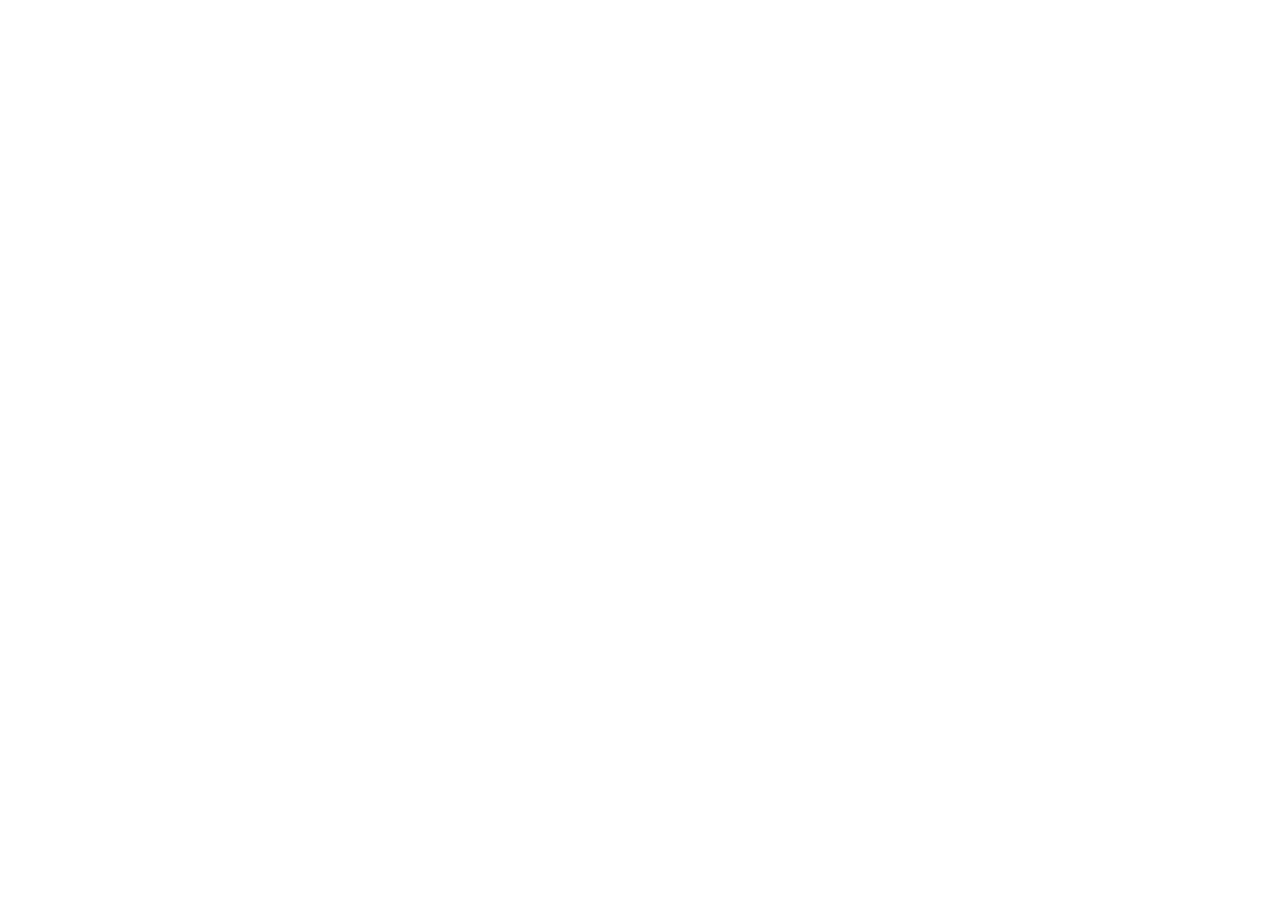
==== Kratoz/index.html @ 5f2b645f "Add files via upload" ====
<!doctype html>
<html lang="en">
  <head>
    <meta charset="UTF-8" />
    <link rel="icon" type="image/svg+xml" href="/vite.svg" />
    <meta name="viewport" content="width=device-width, initial-scale=1.0" />
    <link href="https://fonts.googleapis.com/css2?family=Inter:wght@300;400;500;600;700;800&display=swap" rel="stylesheet">
    <title>KraToz | Premium Developer Portfolio</title>
    <script type="module" crossorigin src="/assets/index-jHwD-XNS.js"></script>
    <link rel="stylesheet" crossorigin href="/assets/index-CP5De9ar.css">
  </head>
  <body class="bg-[#0a0a0a] text-white antialiased selection:bg-primary/30 selection:text-white">
    <div id="root"></div>
  </body>
</html>
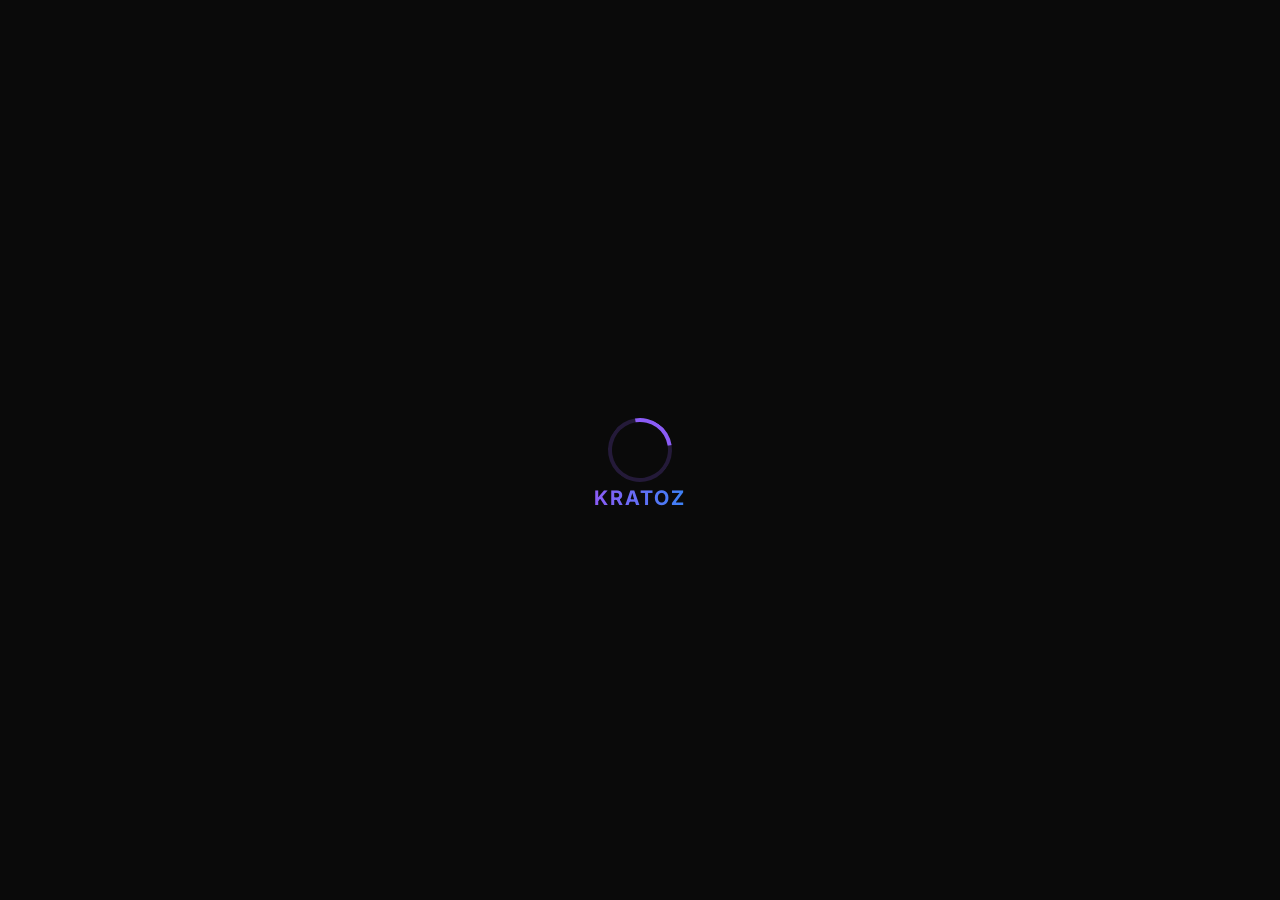
==== commit c8253c1c: "Add files via upload" ====
--- a/Kratoz/index.html
+++ b/Kratoz/index.html
@@ -6,8 +6,8 @@
     <meta name="viewport" content="width=device-width, initial-scale=1.0" />
     <link href="https://fonts.googleapis.com/css2?family=Inter:wght@300;400;500;600;700;800&display=swap" rel="stylesheet">
     <title>KraToz | Premium Developer Portfolio</title>
-    <script type="module" crossorigin src="/assets/index-jHwD-XNS.js"></script>
-    <link rel="stylesheet" crossorigin href="/assets/index-CP5De9ar.css">
+    <script type="module" crossorigin src="/Kratoz/assets/index-CMWYZMdW.js"></script>
+    <link rel="stylesheet" crossorigin href="/Kratoz/assets/index-CP5De9ar.css">
   </head>
   <body class="bg-[#0a0a0a] text-white antialiased selection:bg-primary/30 selection:text-white">
     <div id="root"></div>
--- a/Kratoz/assets/index-CP5De9ar.css
+++ b/Kratoz/assets/index-CP5De9ar.css
@@ -0,0 +1 @@
+*,:before,:after{--tw-border-spacing-x: 0;--tw-border-spacing-y: 0;--tw-translate-x: 0;--tw-translate-y: 0;--tw-rotate: 0;--tw-skew-x: 0;--tw-skew-y: 0;--tw-scale-x: 1;--tw-scale-y: 1;--tw-pan-x: ;--tw-pan-y: ;--tw-pinch-zoom: ;--tw-scroll-snap-strictness: proximity;--tw-gradient-from-position: ;--tw-gradient-via-position: ;--tw-gradient-to-position: ;--tw-ordinal: ;--tw-slashed-zero: ;--tw-numeric-figure: ;--tw-numeric-spacing: ;--tw-numeric-fraction: ;--tw-ring-inset: ;--tw-ring-offset-width: 0px;--tw-ring-offset-color: #fff;--tw-ring-color: rgb(59 130 246 / .5);--tw-ring-offset-shadow: 0 0 #0000;--tw-ring-shadow: 0 0 #0000;--tw-shadow: 0 0 #0000;--tw-shadow-colored: 0 0 #0000;--tw-blur: ;--tw-brightness: ;--tw-contrast: ;--tw-grayscale: ;--tw-hue-rotate: ;--tw-invert: ;--tw-saturate: ;--tw-sepia: ;--tw-drop-shadow: ;--tw-backdrop-blur: ;--tw-backdrop-brightness: ;--tw-backdrop-contrast: ;--tw-backdrop-grayscale: ;--tw-backdrop-hue-rotate: ;--tw-backdrop-invert: ;--tw-backdrop-opacity: ;--tw-backdrop-saturate: ;--tw-backdrop-sepia: ;--tw-contain-size: ;--tw-contain-layout: ;--tw-contain-paint: ;--tw-contain-style: }::backdrop{--tw-border-spacing-x: 0;--tw-border-spacing-y: 0;--tw-translate-x: 0;--tw-translate-y: 0;--tw-rotate: 0;--tw-skew-x: 0;--tw-skew-y: 0;--tw-scale-x: 1;--tw-scale-y: 1;--tw-pan-x: ;--tw-pan-y: ;--tw-pinch-zoom: ;--tw-scroll-snap-strictness: proximity;--tw-gradient-from-position: ;--tw-gradient-via-position: ;--tw-gradient-to-position: ;--tw-ordinal: ;--tw-slashed-zero: ;--tw-numeric-figure: ;--tw-numeric-spacing: ;--tw-numeric-fraction: ;--tw-ring-inset: ;--tw-ring-offset-width: 0px;--tw-ring-offset-color: #fff;--tw-ring-color: rgb(59 130 246 / .5);--tw-ring-offset-shadow: 0 0 #0000;--tw-ring-shadow: 0 0 #0000;--tw-shadow: 0 0 #0000;--tw-shadow-colored: 0 0 #0000;--tw-blur: ;--tw-brightness: ;--tw-contrast: ;--tw-grayscale: ;--tw-hue-rotate: ;--tw-invert: ;--tw-saturate: ;--tw-sepia: ;--tw-drop-shadow: ;--tw-backdrop-blur: ;--tw-backdrop-brightness: ;--tw-backdrop-contrast: ;--tw-backdrop-grayscale: ;--tw-backdrop-hue-rotate: ;--tw-backdrop-invert: ;--tw-backdrop-opacity: ;--tw-backdrop-saturate: ;--tw-backdrop-sepia: ;--tw-contain-size: ;--tw-contain-layout: ;--tw-contain-paint: ;--tw-contain-style: }*,:before,:after{box-sizing:border-box;border-width:0;border-style:solid;border-color:#e5e7eb}:before,:after{--tw-content: ""}html,:host{line-height:1.5;-webkit-text-size-adjust:100%;-moz-tab-size:4;-o-tab-size:4;tab-size:4;font-family:Inter,sans-serif;font-feature-settings:normal;font-variation-settings:normal;-webkit-tap-highlight-color:transparent}body{margin:0;line-height:inherit}hr{height:0;color:inherit;border-top-width:1px}abbr:where([title]){-webkit-text-decoration:underline dotted;text-decoration:underline dotted}h1,h2,h3,h4,h5,h6{font-size:inherit;font-weight:inherit}a{color:inherit;text-decoration:inherit}b,strong{font-weight:bolder}code,kbd,samp,pre{font-family:ui-monospace,SFMono-Regular,Menlo,Monaco,Consolas,Liberation Mono,Courier New,monospace;font-feature-settings:normal;font-variation-settings:normal;font-size:1em}small{font-size:80%}sub,sup{font-size:75%;line-height:0;position:relative;vertical-align:baseline}sub{bottom:-.25em}sup{top:-.5em}table{text-indent:0;border-color:inherit;border-collapse:collapse}button,input,optgroup,select,textarea{font-family:inherit;font-feature-settings:inherit;font-variation-settings:inherit;font-size:100%;font-weight:inherit;line-height:inherit;letter-spacing:inherit;color:inherit;margin:0;padding:0}button,select{text-transform:none}button,input:where([type=button]),input:where([type=reset]),input:where([type=submit]){-webkit-appearance:button;background-color:transparent;background-image:none}:-moz-focusring{outline:auto}:-moz-ui-invalid{box-shadow:none}progress{vertical-align:baseline}::-webkit-inner-spin-button,::-webkit-outer-spin-button{height:auto}[type=search]{-webkit-appearance:textfield;outline-offset:-2px}::-webkit-search-decoration{-webkit-appearance:none}::-webkit-file-upload-button{-webkit-appearance:button;font:inherit}summary{display:list-item}blockquote,dl,dd,h1,h2,h3,h4,h5,h6,hr,figure,p,pre{margin:0}fieldset{margin:0;padding:0}legend{padding:0}ol,ul,menu{list-style:none;margin:0;padding:0}dialog{padding:0}textarea{resize:vertical}input::-moz-placeholder,textarea::-moz-placeholder{opacity:1;color:#9ca3af}input::placeholder,textarea::placeholder{opacity:1;color:#9ca3af}button,[role=button]{cursor:pointer}:disabled{cursor:default}img,svg,video,canvas,audio,iframe,embed,object{display:block;vertical-align:middle}img,video{max-width:100%;height:auto}[hidden]:where(:not([hidden=until-found])){display:none}.pointer-events-none{pointer-events:none}.fixed{position:fixed}.absolute{position:absolute}.relative{position:relative}.inset-0{top:0;right:0;bottom:0;left:0}.inset-2{top:.5rem;right:.5rem;bottom:.5rem;left:.5rem}.-bottom-1{bottom:-.25rem}.-bottom-10{bottom:-2.5rem}.-left-12{left:-3rem}.-left-6{left:-1.5rem}.-right-6{right:-1.5rem}.-top-12{top:-3rem}.-top-6{top:-1.5rem}.bottom-24{bottom:6rem}.bottom-8{bottom:2rem}.bottom-\[-20\%\]{bottom:-20%}.left-0{left:0}.left-1\/2{left:50%}.left-\[-10\%\]{left:-10%}.left-\[20\%\]{left:20%}.right-0{right:0}.right-10{right:2.5rem}.right-4{right:1rem}.right-6{right:1.5rem}.right-8{right:2rem}.right-\[-10\%\]{right:-10%}.top-0{top:0}.top-1\/2{top:50%}.top-4{top:1rem}.top-6{top:1.5rem}.top-\[-10\%\]{top:-10%}.top-\[20\%\]{top:20%}.top-full{top:100%}.-z-10{z-index:-10}.z-10{z-index:10}.z-20{z-index:20}.z-40{z-index:40}.z-50{z-index:50}.order-1{order:1}.order-2{order:2}.mx-auto{margin-left:auto;margin-right:auto}.-mr-10{margin-right:-2.5rem}.-mt-10{margin-top:-2.5rem}.mb-10{margin-bottom:2.5rem}.mb-12{margin-bottom:3rem}.mb-16{margin-bottom:4rem}.mb-2{margin-bottom:.5rem}.mb-3{margin-bottom:.75rem}.mb-4{margin-bottom:1rem}.mb-6{margin-bottom:1.5rem}.mb-8{margin-bottom:2rem}.mt-12{margin-top:3rem}.mt-24{margin-top:6rem}.mt-4{margin-top:1rem}.line-clamp-2{overflow:hidden;display:-webkit-box;-webkit-box-orient:vertical;-webkit-line-clamp:2}.block{display:block}.inline-block{display:inline-block}.flex{display:flex}.inline-flex{display:inline-flex}.grid{display:grid}.hidden{display:none}.h-0\.5{height:.125rem}.h-1{height:.25rem}.h-10{height:2.5rem}.h-12{height:3rem}.h-14{height:3.5rem}.h-16{height:4rem}.h-2{height:.5rem}.h-20{height:5rem}.h-3{height:.75rem}.h-32{height:8rem}.h-40{height:10rem}.h-64{height:16rem}.h-72{height:18rem}.h-\[40\%\]{height:40%}.h-\[50\%\]{height:50%}.h-full{height:100%}.h-px{height:1px}.min-h-screen{min-height:100vh}.w-0{width:0px}.w-1\/2{width:50%}.w-10{width:2.5rem}.w-12{width:3rem}.w-14{width:3.5rem}.w-16{width:4rem}.w-2{width:.5rem}.w-20{width:5rem}.w-24{width:6rem}.w-3{width:.75rem}.w-3\/5{width:60%}.w-32{width:8rem}.w-4\/5{width:80%}.w-40{width:10rem}.w-72{width:18rem}.w-\[40\%\]{width:40%}.w-\[50\%\]{width:50%}.w-full{width:100%}.max-w-2xl{max-width:42rem}.max-w-7xl{max-width:80rem}.max-w-xl{max-width:36rem}.max-w-xs{max-width:20rem}.flex-1{flex:1 1 0%}.grow{flex-grow:1}.origin-top{transform-origin:top}.-translate-x-1\/2{--tw-translate-x: -50%;transform:translate(var(--tw-translate-x),var(--tw-translate-y)) rotate(var(--tw-rotate)) skew(var(--tw-skew-x)) skewY(var(--tw-skew-y)) scaleX(var(--tw-scale-x)) scaleY(var(--tw-scale-y))}.translate-y-0{--tw-translate-y: 0px;transform:translate(var(--tw-translate-x),var(--tw-translate-y)) rotate(var(--tw-rotate)) skew(var(--tw-skew-x)) skewY(var(--tw-skew-y)) scaleX(var(--tw-scale-x)) scaleY(var(--tw-scale-y))}.translate-y-10{--tw-translate-y: 2.5rem;transform:translate(var(--tw-translate-x),var(--tw-translate-y)) rotate(var(--tw-rotate)) skew(var(--tw-skew-x)) skewY(var(--tw-skew-y)) scaleX(var(--tw-scale-x)) scaleY(var(--tw-scale-y))}.translate-y-2{--tw-translate-y: .5rem;transform:translate(var(--tw-translate-x),var(--tw-translate-y)) rotate(var(--tw-rotate)) skew(var(--tw-skew-x)) skewY(var(--tw-skew-y)) scaleX(var(--tw-scale-x)) scaleY(var(--tw-scale-y))}.rotate-12{--tw-rotate: 12deg;transform:translate(var(--tw-translate-x),var(--tw-translate-y)) rotate(var(--tw-rotate)) skew(var(--tw-skew-x)) skewY(var(--tw-skew-y)) scaleX(var(--tw-scale-x)) scaleY(var(--tw-scale-y))}.rotate-\[-45deg\]{--tw-rotate: -45deg;transform:translate(var(--tw-translate-x),var(--tw-translate-y)) rotate(var(--tw-rotate)) skew(var(--tw-skew-x)) skewY(var(--tw-skew-y)) scaleX(var(--tw-scale-x)) scaleY(var(--tw-scale-y))}.scale-y-0{--tw-scale-y: 0;transform:translate(var(--tw-translate-x),var(--tw-translate-y)) rotate(var(--tw-rotate)) skew(var(--tw-skew-x)) skewY(var(--tw-skew-y)) scaleX(var(--tw-scale-x)) scaleY(var(--tw-scale-y))}.scale-y-100{--tw-scale-y: 1;transform:translate(var(--tw-translate-x),var(--tw-translate-y)) rotate(var(--tw-rotate)) skew(var(--tw-skew-x)) skewY(var(--tw-skew-y)) scaleX(var(--tw-scale-x)) scaleY(var(--tw-scale-y))}@keyframes blob{0%{transform:translate(0) scale(1)}33%{transform:translate(30px,-50px) scale(1.1)}66%{transform:translate(-20px,20px) scale(.9)}to{transform:translate(0) scale(1)}}.animate-blob{animation:blob 7s infinite}@keyframes pulse{50%{opacity:.5}}.animate-pulse{animation:pulse 2s cubic-bezier(.4,0,.6,1) infinite}@keyframes spin{to{transform:rotate(360deg)}}.animate-spin{animation:spin 1s linear infinite}.cursor-pointer{cursor:pointer}.select-none{-webkit-user-select:none;-moz-user-select:none;user-select:none}.resize-none{resize:none}.grid-cols-1{grid-template-columns:repeat(1,minmax(0,1fr))}.flex-col{flex-direction:column}.flex-wrap{flex-wrap:wrap}.items-end{align-items:flex-end}.items-center{align-items:center}.justify-center{justify-content:center}.justify-between{justify-content:space-between}.gap-1{gap:.25rem}.gap-1\.5{gap:.375rem}.gap-10{gap:2.5rem}.gap-12{gap:3rem}.gap-2{gap:.5rem}.gap-3{gap:.75rem}.gap-4{gap:1rem}.gap-6{gap:1.5rem}.gap-8{gap:2rem}.space-y-3>:not([hidden])~:not([hidden]){--tw-space-y-reverse: 0;margin-top:calc(.75rem * calc(1 - var(--tw-space-y-reverse)));margin-bottom:calc(.75rem * var(--tw-space-y-reverse))}.space-y-6>:not([hidden])~:not([hidden]){--tw-space-y-reverse: 0;margin-top:calc(1.5rem * calc(1 - var(--tw-space-y-reverse)));margin-bottom:calc(1.5rem * var(--tw-space-y-reverse))}.overflow-hidden{overflow:hidden}.whitespace-nowrap{white-space:nowrap}.rounded{border-radius:.25rem}.rounded-2xl{border-radius:1rem}.rounded-full{border-radius:9999px}.rounded-xl{border-radius:.75rem}.border{border-width:1px}.border-2{border-width:2px}.border-4{border-width:4px}.border-b{border-bottom-width:1px}.border-b-2{border-bottom-width:2px}.border-l-4{border-left-width:4px}.border-t{border-top-width:1px}.border-primary\/20{border-color:#8b5cf633}.border-primary\/30{border-color:#8b5cf64d}.border-primary\/50{border-color:#8b5cf680}.border-red-500\/20{border-color:#ef444433}.border-white\/10{border-color:#ffffff1a}.border-white\/20{border-color:#fff3}.border-white\/5{border-color:#ffffff0d}.border-l-primary{--tw-border-opacity: 1;border-left-color:rgb(139 92 246 / var(--tw-border-opacity, 1))}.border-t-primary{--tw-border-opacity: 1;border-top-color:rgb(139 92 246 / var(--tw-border-opacity, 1))}.bg-\[\#0a0a0a\]{--tw-bg-opacity: 1;background-color:rgb(10 10 10 / var(--tw-bg-opacity, 1))}.bg-\[\#0a0a0a\]\/80{background-color:#0a0a0acc}.bg-\[\#0f0f13\]{--tw-bg-opacity: 1;background-color:rgb(15 15 19 / var(--tw-bg-opacity, 1))}.bg-\[\#25D366\]{--tw-bg-opacity: 1;background-color:rgb(37 211 102 / var(--tw-bg-opacity, 1))}.bg-accent{--tw-bg-opacity: 1;background-color:rgb(192 132 252 / var(--tw-bg-opacity, 1))}.bg-accent\/20{background-color:#c084fc33}.bg-accent\/40{background-color:#c084fc66}.bg-background{--tw-bg-opacity: 1;background-color:rgb(10 10 10 / var(--tw-bg-opacity, 1))}.bg-black\/50{background-color:#00000080}.bg-blue-500\/20{background-color:#3b82f633}.bg-green-500{--tw-bg-opacity: 1;background-color:rgb(34 197 94 / var(--tw-bg-opacity, 1))}.bg-primary{--tw-bg-opacity: 1;background-color:rgb(139 92 246 / var(--tw-bg-opacity, 1))}.bg-primary\/10{background-color:#8b5cf61a}.bg-primary\/20{background-color:#8b5cf633}.bg-primary\/40{background-color:#8b5cf666}.bg-red-500{--tw-bg-opacity: 1;background-color:rgb(239 68 68 / var(--tw-bg-opacity, 1))}.bg-red-500\/10{background-color:#ef44441a}.bg-secondary{--tw-bg-opacity: 1;background-color:rgb(59 130 246 / var(--tw-bg-opacity, 1))}.bg-secondary\/20{background-color:#3b82f633}.bg-secondary\/40{background-color:#3b82f666}.bg-transparent{background-color:transparent}.bg-white{--tw-bg-opacity: 1;background-color:rgb(255 255 255 / var(--tw-bg-opacity, 1))}.bg-white\/10{background-color:#ffffff1a}.bg-white\/20{background-color:#fff3}.bg-white\/5{background-color:#ffffff0d}.bg-yellow-500{--tw-bg-opacity: 1;background-color:rgb(234 179 8 / var(--tw-bg-opacity, 1))}.bg-gradient-to-br{background-image:linear-gradient(to bottom right,var(--tw-gradient-stops))}.bg-gradient-to-r{background-image:linear-gradient(to right,var(--tw-gradient-stops))}.bg-gradient-to-tr{background-image:linear-gradient(to top right,var(--tw-gradient-stops))}.from-black\/80{--tw-gradient-from: rgb(0 0 0 / .8) var(--tw-gradient-from-position);--tw-gradient-to: rgb(0 0 0 / 0) var(--tw-gradient-to-position);--tw-gradient-stops: var(--tw-gradient-from), var(--tw-gradient-to)}.from-primary{--tw-gradient-from: #8b5cf6 var(--tw-gradient-from-position);--tw-gradient-to: rgb(139 92 246 / 0) var(--tw-gradient-to-position);--tw-gradient-stops: var(--tw-gradient-from), var(--tw-gradient-to)}.from-primary\/10{--tw-gradient-from: rgb(139 92 246 / .1) var(--tw-gradient-from-position);--tw-gradient-to: rgb(139 92 246 / 0) var(--tw-gradient-to-position);--tw-gradient-stops: var(--tw-gradient-from), var(--tw-gradient-to)}.from-primary\/20{--tw-gradient-from: rgb(139 92 246 / .2) var(--tw-gradient-from-position);--tw-gradient-to: rgb(139 92 246 / 0) var(--tw-gradient-to-position);--tw-gradient-stops: var(--tw-gradient-from), var(--tw-gradient-to)}.from-transparent{--tw-gradient-from: transparent var(--tw-gradient-from-position);--tw-gradient-to: rgb(0 0 0 / 0) var(--tw-gradient-to-position);--tw-gradient-stops: var(--tw-gradient-from), var(--tw-gradient-to)}.via-primary\/50{--tw-gradient-to: rgb(139 92 246 / 0) var(--tw-gradient-to-position);--tw-gradient-stops: var(--tw-gradient-from), rgb(139 92 246 / .5) var(--tw-gradient-via-position), var(--tw-gradient-to)}.via-secondary\/20{--tw-gradient-to: rgb(59 130 246 / 0) var(--tw-gradient-to-position);--tw-gradient-stops: var(--tw-gradient-from), rgb(59 130 246 / .2) var(--tw-gradient-via-position), var(--tw-gradient-to)}.via-transparent{--tw-gradient-to: rgb(0 0 0 / 0) var(--tw-gradient-to-position);--tw-gradient-stops: var(--tw-gradient-from), transparent var(--tw-gradient-via-position), var(--tw-gradient-to)}.to-background{--tw-gradient-to: #0a0a0a var(--tw-gradient-to-position)}.to-secondary{--tw-gradient-to: #3b82f6 var(--tw-gradient-to-position)}.to-secondary\/10{--tw-gradient-to: rgb(59 130 246 / .1) var(--tw-gradient-to-position)}.to-secondary\/20{--tw-gradient-to: rgb(59 130 246 / .2) var(--tw-gradient-to-position)}.to-transparent{--tw-gradient-to: transparent var(--tw-gradient-to-position)}.fill-red-500{fill:#ef4444}.object-contain{-o-object-fit:contain;object-fit:contain}.object-cover{-o-object-fit:cover;object-fit:cover}.p-1{padding:.25rem}.p-16{padding:4rem}.p-3{padding:.75rem}.p-4{padding:1rem}.p-6{padding:1.5rem}.p-8{padding:2rem}.px-3{padding-left:.75rem;padding-right:.75rem}.px-4{padding-left:1rem;padding-right:1rem}.px-5{padding-left:1.25rem;padding-right:1.25rem}.px-6{padding-left:1.5rem;padding-right:1.5rem}.px-8{padding-left:2rem;padding-right:2rem}.py-1{padding-top:.25rem;padding-bottom:.25rem}.py-1\.5{padding-top:.375rem;padding-bottom:.375rem}.py-2{padding-top:.5rem;padding-bottom:.5rem}.py-20{padding-top:5rem;padding-bottom:5rem}.py-24{padding-top:6rem;padding-bottom:6rem}.py-3{padding-top:.75rem;padding-bottom:.75rem}.py-4{padding-top:1rem;padding-bottom:1rem}.py-6{padding-top:1.5rem;padding-bottom:1.5rem}.pb-1{padding-bottom:.25rem}.pb-2{padding-bottom:.5rem}.pb-8{padding-bottom:2rem}.pt-16{padding-top:4rem}.pt-20{padding-top:5rem}.pt-8{padding-top:2rem}.text-center{text-align:center}.text-2xl{font-size:1.5rem;line-height:2rem}.text-3xl{font-size:1.875rem;line-height:2.25rem}.text-5xl{font-size:3rem;line-height:1}.text-6xl{font-size:3.75rem;line-height:1}.text-lg{font-size:1.125rem;line-height:1.75rem}.text-sm{font-size:.875rem;line-height:1.25rem}.text-xl{font-size:1.25rem;line-height:1.75rem}.text-xs{font-size:.75rem;line-height:1rem}.font-black{font-weight:900}.font-bold{font-weight:700}.font-medium{font-weight:500}.font-semibold{font-weight:600}.uppercase{text-transform:uppercase}.italic{font-style:italic}.leading-relaxed{line-height:1.625}.leading-tight{line-height:1.25}.tracking-tighter{letter-spacing:-.05em}.tracking-widest{letter-spacing:.1em}.text-\[\#128C7E\]{--tw-text-opacity: 1;color:rgb(18 140 126 / var(--tw-text-opacity, 1))}.text-accent{--tw-text-opacity: 1;color:rgb(192 132 252 / var(--tw-text-opacity, 1))}.text-blue-400{--tw-text-opacity: 1;color:rgb(96 165 250 / var(--tw-text-opacity, 1))}.text-gray-200{--tw-text-opacity: 1;color:rgb(229 231 235 / var(--tw-text-opacity, 1))}.text-gray-300{--tw-text-opacity: 1;color:rgb(209 213 219 / var(--tw-text-opacity, 1))}.text-gray-400{--tw-text-opacity: 1;color:rgb(156 163 175 / var(--tw-text-opacity, 1))}.text-gray-500{--tw-text-opacity: 1;color:rgb(107 114 128 / var(--tw-text-opacity, 1))}.text-green-500{--tw-text-opacity: 1;color:rgb(34 197 94 / var(--tw-text-opacity, 1))}.text-primary{--tw-text-opacity: 1;color:rgb(139 92 246 / var(--tw-text-opacity, 1))}.text-red-400{--tw-text-opacity: 1;color:rgb(248 113 113 / var(--tw-text-opacity, 1))}.text-red-500{--tw-text-opacity: 1;color:rgb(239 68 68 / var(--tw-text-opacity, 1))}.text-secondary{--tw-text-opacity: 1;color:rgb(59 130 246 / var(--tw-text-opacity, 1))}.text-white{--tw-text-opacity: 1;color:rgb(255 255 255 / var(--tw-text-opacity, 1))}.text-white\/5{color:#ffffff0d}.text-yellow-400{--tw-text-opacity: 1;color:rgb(250 204 21 / var(--tw-text-opacity, 1))}.antialiased{-webkit-font-smoothing:antialiased;-moz-osx-font-smoothing:grayscale}.opacity-0{opacity:0}.opacity-100{opacity:1}.opacity-40{opacity:.4}.opacity-50{opacity:.5}.mix-blend-screen{mix-blend-mode:screen}.mix-blend-overlay{mix-blend-mode:overlay}.shadow-2xl{--tw-shadow: 0 25px 50px -12px rgb(0 0 0 / .25);--tw-shadow-colored: 0 25px 50px -12px var(--tw-shadow-color);box-shadow:var(--tw-ring-offset-shadow, 0 0 #0000),var(--tw-ring-shadow, 0 0 #0000),var(--tw-shadow)}.shadow-\[0_0_15px_rgba\(139\,92\,246\,0\.5\)\]{--tw-shadow: 0 0 15px rgba(139,92,246,.5);--tw-shadow-colored: 0 0 15px var(--tw-shadow-color);box-shadow:var(--tw-ring-offset-shadow, 0 0 #0000),var(--tw-ring-shadow, 0 0 #0000),var(--tw-shadow)}.shadow-\[0_0_20px_rgba\(139\,92\,246\,0\.3\)\]{--tw-shadow: 0 0 20px rgba(139,92,246,.3);--tw-shadow-colored: 0 0 20px var(--tw-shadow-color);box-shadow:var(--tw-ring-offset-shadow, 0 0 #0000),var(--tw-ring-shadow, 0 0 #0000),var(--tw-shadow)}.shadow-\[0_0_20px_rgba\(37\,211\,102\,0\.4\)\]{--tw-shadow: 0 0 20px rgba(37,211,102,.4);--tw-shadow-colored: 0 0 20px var(--tw-shadow-color);box-shadow:var(--tw-ring-offset-shadow, 0 0 #0000),var(--tw-ring-shadow, 0 0 #0000),var(--tw-shadow)}.shadow-lg{--tw-shadow: 0 10px 15px -3px rgb(0 0 0 / .1), 0 4px 6px -4px rgb(0 0 0 / .1);--tw-shadow-colored: 0 10px 15px -3px var(--tw-shadow-color), 0 4px 6px -4px var(--tw-shadow-color);box-shadow:var(--tw-ring-offset-shadow, 0 0 #0000),var(--tw-ring-shadow, 0 0 #0000),var(--tw-shadow)}.shadow-xl{--tw-shadow: 0 20px 25px -5px rgb(0 0 0 / .1), 0 8px 10px -6px rgb(0 0 0 / .1);--tw-shadow-colored: 0 20px 25px -5px var(--tw-shadow-color), 0 8px 10px -6px var(--tw-shadow-color);box-shadow:var(--tw-ring-offset-shadow, 0 0 #0000),var(--tw-ring-shadow, 0 0 #0000),var(--tw-shadow)}.shadow-black\/20{--tw-shadow-color: rgb(0 0 0 / .2);--tw-shadow: var(--tw-shadow-colored)}.shadow-primary\/20{--tw-shadow-color: rgb(139 92 246 / .2);--tw-shadow: var(--tw-shadow-colored)}.blur-2xl{--tw-blur: blur(40px);filter:var(--tw-blur) var(--tw-brightness) var(--tw-contrast) var(--tw-grayscale) var(--tw-hue-rotate) var(--tw-invert) var(--tw-saturate) var(--tw-sepia) var(--tw-drop-shadow)}.blur-3xl{--tw-blur: blur(64px);filter:var(--tw-blur) var(--tw-brightness) var(--tw-contrast) var(--tw-grayscale) var(--tw-hue-rotate) var(--tw-invert) var(--tw-saturate) var(--tw-sepia) var(--tw-drop-shadow)}.blur-\[120px\]{--tw-blur: blur(120px);filter:var(--tw-blur) var(--tw-brightness) var(--tw-contrast) var(--tw-grayscale) var(--tw-hue-rotate) var(--tw-invert) var(--tw-saturate) var(--tw-sepia) var(--tw-drop-shadow)}.drop-shadow-md{--tw-drop-shadow: drop-shadow(0 4px 3px rgb(0 0 0 / .07)) drop-shadow(0 2px 2px rgb(0 0 0 / .06));filter:var(--tw-blur) var(--tw-brightness) var(--tw-contrast) var(--tw-grayscale) var(--tw-hue-rotate) var(--tw-invert) var(--tw-saturate) var(--tw-sepia) var(--tw-drop-shadow)}.filter{filter:var(--tw-blur) var(--tw-brightness) var(--tw-contrast) var(--tw-grayscale) var(--tw-hue-rotate) var(--tw-invert) var(--tw-saturate) var(--tw-sepia) var(--tw-drop-shadow)}.backdrop-blur-md{--tw-backdrop-blur: blur(12px);-webkit-backdrop-filter:var(--tw-backdrop-blur) var(--tw-backdrop-brightness) var(--tw-backdrop-contrast) var(--tw-backdrop-grayscale) var(--tw-backdrop-hue-rotate) var(--tw-backdrop-invert) var(--tw-backdrop-opacity) var(--tw-backdrop-saturate) var(--tw-backdrop-sepia);backdrop-filter:var(--tw-backdrop-blur) var(--tw-backdrop-brightness) var(--tw-backdrop-contrast) var(--tw-backdrop-grayscale) var(--tw-backdrop-hue-rotate) var(--tw-backdrop-invert) var(--tw-backdrop-opacity) var(--tw-backdrop-saturate) var(--tw-backdrop-sepia)}.transition{transition-property:color,background-color,border-color,text-decoration-color,fill,stroke,opacity,box-shadow,transform,filter,backdrop-filter;transition-timing-function:cubic-bezier(.4,0,.2,1);transition-duration:.15s}.transition-all{transition-property:all;transition-timing-function:cubic-bezier(.4,0,.2,1);transition-duration:.15s}.transition-colors{transition-property:color,background-color,border-color,text-decoration-color,fill,stroke;transition-timing-function:cubic-bezier(.4,0,.2,1);transition-duration:.15s}.transition-opacity{transition-property:opacity;transition-timing-function:cubic-bezier(.4,0,.2,1);transition-duration:.15s}.transition-transform{transition-property:transform;transition-timing-function:cubic-bezier(.4,0,.2,1);transition-duration:.15s}.duration-300{transition-duration:.3s}.duration-500{transition-duration:.5s}.duration-700{transition-duration:.7s}.ease-in-out{transition-timing-function:cubic-bezier(.4,0,.2,1)}.glass{border-width:1px;border-color:#ffffff14;background-color:#ffffff08;--tw-backdrop-blur: blur(24px);-webkit-backdrop-filter:var(--tw-backdrop-blur) var(--tw-backdrop-brightness) var(--tw-backdrop-contrast) var(--tw-backdrop-grayscale) var(--tw-backdrop-hue-rotate) var(--tw-backdrop-invert) var(--tw-backdrop-opacity) var(--tw-backdrop-saturate) var(--tw-backdrop-sepia);backdrop-filter:var(--tw-backdrop-blur) var(--tw-backdrop-brightness) var(--tw-backdrop-contrast) var(--tw-backdrop-grayscale) var(--tw-backdrop-hue-rotate) var(--tw-backdrop-invert) var(--tw-backdrop-opacity) var(--tw-backdrop-saturate) var(--tw-backdrop-sepia)}html{scroll-behavior:smooth}body{overflow-x:hidden}::-webkit-scrollbar{width:8px}::-webkit-scrollbar-track{background:#0a0a0a}::-webkit-scrollbar-thumb{background:#333;border-radius:4px}::-webkit-scrollbar-thumb:hover{background:#555}.text-gradient{background-image:linear-gradient(to right,var(--tw-gradient-stops));--tw-gradient-from: #8b5cf6 var(--tw-gradient-from-position);--tw-gradient-to: rgb(139 92 246 / 0) var(--tw-gradient-to-position);--tw-gradient-stops: var(--tw-gradient-from), var(--tw-gradient-to);--tw-gradient-to: #3b82f6 var(--tw-gradient-to-position);-webkit-background-clip:text;background-clip:text;color:transparent}.selection\:bg-primary\/30 *::-moz-selection{background-color:#8b5cf64d}.selection\:bg-primary\/30 *::selection{background-color:#8b5cf64d}.selection\:text-white *::-moz-selection{--tw-text-opacity: 1;color:rgb(255 255 255 / var(--tw-text-opacity, 1))}.selection\:text-white *::selection{--tw-text-opacity: 1;color:rgb(255 255 255 / var(--tw-text-opacity, 1))}.selection\:bg-primary\/30::-moz-selection{background-color:#8b5cf64d}.selection\:bg-primary\/30::selection{background-color:#8b5cf64d}.selection\:text-white::-moz-selection{--tw-text-opacity: 1;color:rgb(255 255 255 / var(--tw-text-opacity, 1))}.selection\:text-white::selection{--tw-text-opacity: 1;color:rgb(255 255 255 / var(--tw-text-opacity, 1))}.before\:mr-3:before{content:var(--tw-content);margin-right:.75rem}.before\:h-1\.5:before{content:var(--tw-content);height:.375rem}.before\:w-1\.5:before{content:var(--tw-content);width:.375rem}.before\:rounded-full:before{content:var(--tw-content);border-radius:9999px}.before\:bg-primary:before{content:var(--tw-content);--tw-bg-opacity: 1;background-color:rgb(139 92 246 / var(--tw-bg-opacity, 1))}.before\:content-\[\'\'\]:before{--tw-content: "";content:var(--tw-content)}.hover\:-translate-y-1:hover{--tw-translate-y: -.25rem;transform:translate(var(--tw-translate-x),var(--tw-translate-y)) rotate(var(--tw-rotate)) skew(var(--tw-skew-x)) skewY(var(--tw-skew-y)) scaleX(var(--tw-scale-x)) scaleY(var(--tw-scale-y))}.hover\:-translate-y-2:hover{--tw-translate-y: -.5rem;transform:translate(var(--tw-translate-x),var(--tw-translate-y)) rotate(var(--tw-rotate)) skew(var(--tw-skew-x)) skewY(var(--tw-skew-y)) scaleX(var(--tw-scale-x)) scaleY(var(--tw-scale-y))}.hover\:rotate-0:hover{--tw-rotate: 0deg;transform:translate(var(--tw-translate-x),var(--tw-translate-y)) rotate(var(--tw-rotate)) skew(var(--tw-skew-x)) skewY(var(--tw-skew-y)) scaleX(var(--tw-scale-x)) scaleY(var(--tw-scale-y))}.hover\:scale-105:hover{--tw-scale-x: 1.05;--tw-scale-y: 1.05;transform:translate(var(--tw-translate-x),var(--tw-translate-y)) rotate(var(--tw-rotate)) skew(var(--tw-skew-x)) skewY(var(--tw-skew-y)) scaleX(var(--tw-scale-x)) scaleY(var(--tw-scale-y))}.hover\:scale-110:hover{--tw-scale-x: 1.1;--tw-scale-y: 1.1;transform:translate(var(--tw-translate-x),var(--tw-translate-y)) rotate(var(--tw-rotate)) skew(var(--tw-skew-x)) skewY(var(--tw-skew-y)) scaleX(var(--tw-scale-x)) scaleY(var(--tw-scale-y))}.hover\:border-primary\/30:hover{border-color:#8b5cf64d}.hover\:border-primary\/50:hover{border-color:#8b5cf680}.hover\:bg-\[\#128C7E\]:hover{--tw-bg-opacity: 1;background-color:rgb(18 140 126 / var(--tw-bg-opacity, 1))}.hover\:bg-primary\/80:hover{background-color:#8b5cf6cc}.hover\:bg-secondary\/80:hover{background-color:#3b82f6cc}.hover\:bg-white\/10:hover{background-color:#ffffff1a}.hover\:bg-white\/20:hover{background-color:#fff3}.hover\:from-primary\/80:hover{--tw-gradient-from: rgb(139 92 246 / .8) var(--tw-gradient-from-position);--tw-gradient-to: rgb(139 92 246 / 0) var(--tw-gradient-to-position);--tw-gradient-stops: var(--tw-gradient-from), var(--tw-gradient-to)}.hover\:to-secondary\/80:hover{--tw-gradient-to: rgb(59 130 246 / .8) var(--tw-gradient-to-position)}.hover\:text-primary:hover{--tw-text-opacity: 1;color:rgb(139 92 246 / var(--tw-text-opacity, 1))}.hover\:text-white:hover{--tw-text-opacity: 1;color:rgb(255 255 255 / var(--tw-text-opacity, 1))}.focus\:border-primary:focus{--tw-border-opacity: 1;border-color:rgb(139 92 246 / var(--tw-border-opacity, 1))}.focus\:outline-none:focus{outline:2px solid transparent;outline-offset:2px}.focus\:ring-1:focus{--tw-ring-offset-shadow: var(--tw-ring-inset) 0 0 0 var(--tw-ring-offset-width) var(--tw-ring-offset-color);--tw-ring-shadow: var(--tw-ring-inset) 0 0 0 calc(1px + var(--tw-ring-offset-width)) var(--tw-ring-color);box-shadow:var(--tw-ring-offset-shadow),var(--tw-ring-shadow),var(--tw-shadow, 0 0 #0000)}.focus\:ring-primary:focus{--tw-ring-opacity: 1;--tw-ring-color: rgb(139 92 246 / var(--tw-ring-opacity, 1))}.active\:scale-95:active{--tw-scale-x: .95;--tw-scale-y: .95;transform:translate(var(--tw-translate-x),var(--tw-translate-y)) rotate(var(--tw-rotate)) skew(var(--tw-skew-x)) skewY(var(--tw-skew-y)) scaleX(var(--tw-scale-x)) scaleY(var(--tw-scale-y))}.active\:scale-\[0\.98\]:active{--tw-scale-x: .98;--tw-scale-y: .98;transform:translate(var(--tw-translate-x),var(--tw-translate-y)) rotate(var(--tw-rotate)) skew(var(--tw-skew-x)) skewY(var(--tw-skew-y)) scaleX(var(--tw-scale-x)) scaleY(var(--tw-scale-y))}.group:hover .group-hover\:w-full{width:100%}.group:hover .group-hover\:-translate-y-1{--tw-translate-y: -.25rem;transform:translate(var(--tw-translate-x),var(--tw-translate-y)) rotate(var(--tw-rotate)) skew(var(--tw-skew-x)) skewY(var(--tw-skew-y)) scaleX(var(--tw-scale-x)) scaleY(var(--tw-scale-y))}.group:hover .group-hover\:translate-x-1{--tw-translate-x: .25rem;transform:translate(var(--tw-translate-x),var(--tw-translate-y)) rotate(var(--tw-rotate)) skew(var(--tw-skew-x)) skewY(var(--tw-skew-y)) scaleX(var(--tw-scale-x)) scaleY(var(--tw-scale-y))}.group:hover .group-hover\:translate-y-0{--tw-translate-y: 0px;transform:translate(var(--tw-translate-x),var(--tw-translate-y)) rotate(var(--tw-rotate)) skew(var(--tw-skew-x)) skewY(var(--tw-skew-y)) scaleX(var(--tw-scale-x)) scaleY(var(--tw-scale-y))}.group:hover .group-hover\:scale-110{--tw-scale-x: 1.1;--tw-scale-y: 1.1;transform:translate(var(--tw-translate-x),var(--tw-translate-y)) rotate(var(--tw-rotate)) skew(var(--tw-skew-x)) skewY(var(--tw-skew-y)) scaleX(var(--tw-scale-x)) scaleY(var(--tw-scale-y))}.group:hover .group-hover\:border-primary\/20{border-color:#8b5cf633}.group:hover .group-hover\:border-primary\/50{border-color:#8b5cf680}.group:hover .group-hover\:bg-accent{--tw-bg-opacity: 1;background-color:rgb(192 132 252 / var(--tw-bg-opacity, 1))}.group:hover .group-hover\:bg-green-500{--tw-bg-opacity: 1;background-color:rgb(34 197 94 / var(--tw-bg-opacity, 1))}.group:hover .group-hover\:bg-primary{--tw-bg-opacity: 1;background-color:rgb(139 92 246 / var(--tw-bg-opacity, 1))}.group:hover .group-hover\:bg-primary\/10{background-color:#8b5cf61a}.group:hover .group-hover\:bg-primary\/30{background-color:#8b5cf64d}.group:hover .group-hover\:text-green-500{--tw-text-opacity: 1;color:rgb(34 197 94 / var(--tw-text-opacity, 1))}.group:hover .group-hover\:text-primary{--tw-text-opacity: 1;color:rgb(139 92 246 / var(--tw-text-opacity, 1))}.group:hover .group-hover\:text-white{--tw-text-opacity: 1;color:rgb(255 255 255 / var(--tw-text-opacity, 1))}.group:hover .group-hover\:opacity-0{opacity:0}.group:hover .group-hover\:opacity-100{opacity:1}.group:hover .group-hover\:drop-shadow-\[0_0_8px_rgba\(255\,255\,255\,0\.4\)\]{--tw-drop-shadow: drop-shadow(0 0 8px rgba(255,255,255,.4));filter:var(--tw-blur) var(--tw-brightness) var(--tw-contrast) var(--tw-grayscale) var(--tw-hue-rotate) var(--tw-invert) var(--tw-saturate) var(--tw-sepia) var(--tw-drop-shadow)}@media (min-width: 768px){.md\:block{display:block}.md\:flex{display:flex}.md\:hidden{display:none}.md\:h-96{height:24rem}.md\:w-96{width:24rem}.md\:grid-cols-3{grid-template-columns:repeat(3,minmax(0,1fr))}.md\:flex-row{flex-direction:row}.md\:px-12{padding-left:3rem;padding-right:3rem}.md\:text-left{text-align:left}.md\:text-4xl{font-size:2.25rem;line-height:2.5rem}.md\:text-5xl{font-size:3rem;line-height:1}.md\:text-7xl{font-size:4.5rem;line-height:1}}@media (min-width: 1024px){.lg\:order-1{order:1}.lg\:order-2{order:2}.lg\:grid-cols-2{grid-template-columns:repeat(2,minmax(0,1fr))}.lg\:grid-cols-4{grid-template-columns:repeat(4,minmax(0,1fr))}.lg\:items-start{align-items:flex-start}.lg\:justify-start{justify-content:flex-start}.lg\:justify-end{justify-content:flex-end}.lg\:gap-24{gap:6rem}.lg\:text-left{text-align:left}}
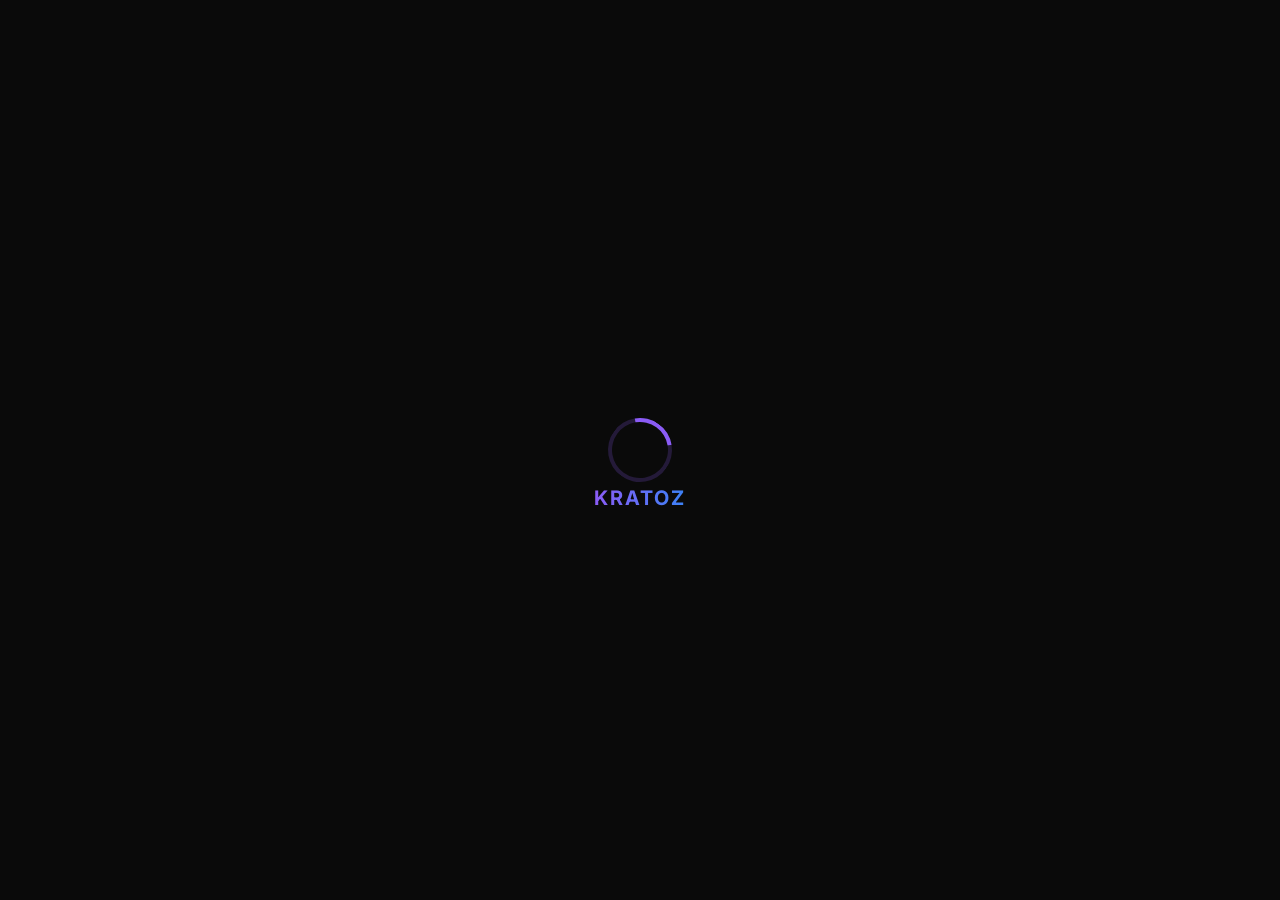
==== commit 906acc77: "Add files via upload" ====
--- a/Kratoz/index.html
+++ b/Kratoz/index.html
@@ -6,7 +6,7 @@
     <meta name="viewport" content="width=device-width, initial-scale=1.0" />
     <link href="https://fonts.googleapis.com/css2?family=Inter:wght@300;400;500;600;700;800&display=swap" rel="stylesheet">
     <title>KraToz | Premium Developer Portfolio</title>
-    <script type="module" crossorigin src="/Kratoz/assets/index-CMWYZMdW.js"></script>
+    <script type="module" crossorigin src="/Kratoz/assets/index-B0_9Il0v.js"></script>
     <link rel="stylesheet" crossorigin href="/Kratoz/assets/index-CP5De9ar.css">
   </head>
   <body class="bg-[#0a0a0a] text-white antialiased selection:bg-primary/30 selection:text-white">
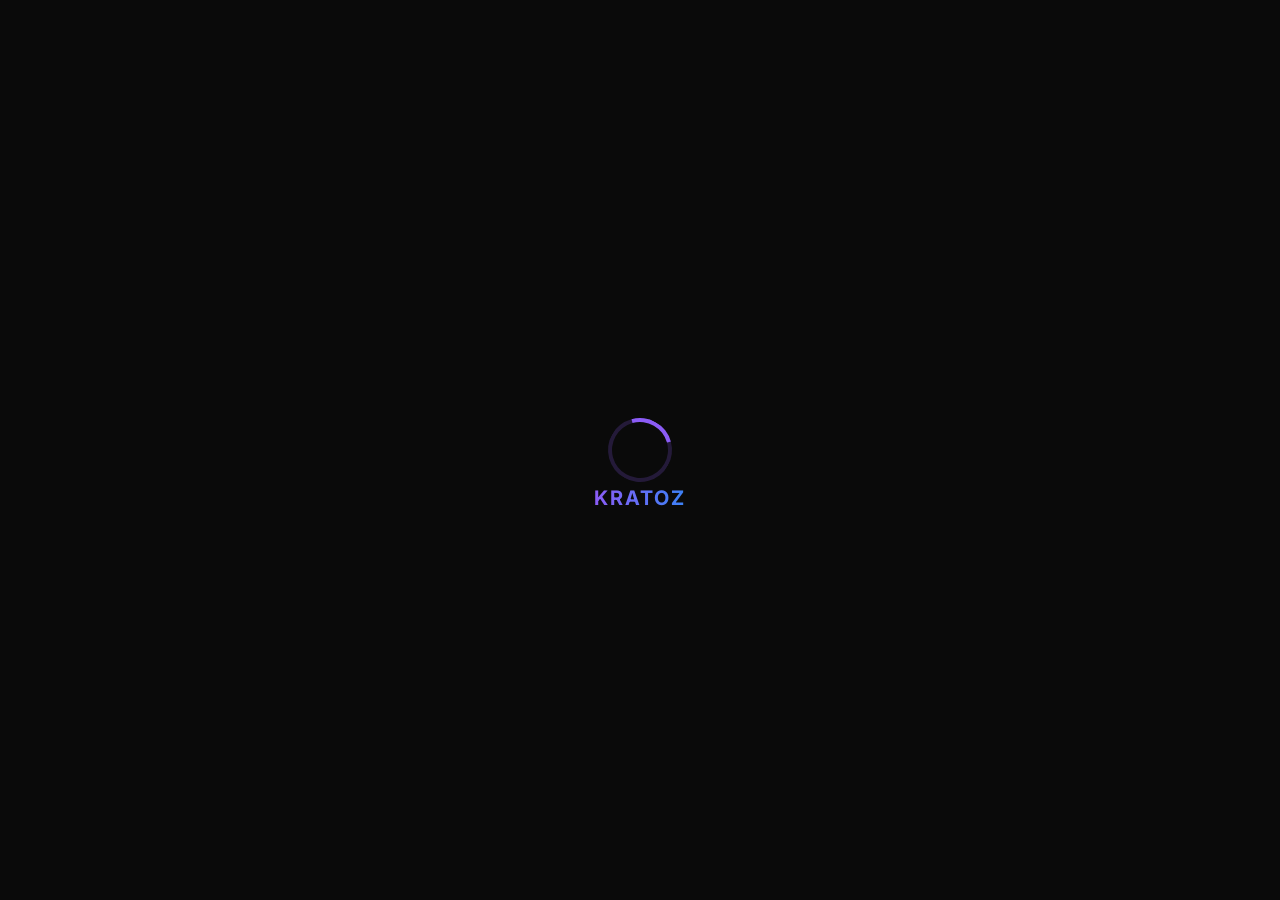
==== commit bfde8557: "Add files via upload" ====
--- a/Kratoz/index.html
+++ b/Kratoz/index.html
@@ -6,8 +6,8 @@
     <meta name="viewport" content="width=device-width, initial-scale=1.0" />
     <link href="https://fonts.googleapis.com/css2?family=Inter:wght@300;400;500;600;700;800&display=swap" rel="stylesheet">
     <title>KraToz | Premium Developer Portfolio</title>
-    <script type="module" crossorigin src="/Kratoz/assets/index-B0_9Il0v.js"></script>
-    <link rel="stylesheet" crossorigin href="/Kratoz/assets/index-CP5De9ar.css">
+    <script type="module" crossorigin src="/Kratoz/assets/index-CGXEGaky.js"></script>
+    <link rel="stylesheet" crossorigin href="/Kratoz/assets/index-_Dkb1Kj8.css">
   </head>
   <body class="bg-[#0a0a0a] text-white antialiased selection:bg-primary/30 selection:text-white">
     <div id="root"></div>
--- a/Kratoz/assets/index-_Dkb1Kj8.css
+++ b/Kratoz/assets/index-_Dkb1Kj8.css
@@ -0,0 +1 @@
+img{padding:10px}*,:before,:after{--tw-border-spacing-x: 0;--tw-border-spacing-y: 0;--tw-translate-x: 0;--tw-translate-y: 0;--tw-rotate: 0;--tw-skew-x: 0;--tw-skew-y: 0;--tw-scale-x: 1;--tw-scale-y: 1;--tw-pan-x: ;--tw-pan-y: ;--tw-pinch-zoom: ;--tw-scroll-snap-strictness: proximity;--tw-gradient-from-position: ;--tw-gradient-via-position: ;--tw-gradient-to-position: ;--tw-ordinal: ;--tw-slashed-zero: ;--tw-numeric-figure: ;--tw-numeric-spacing: ;--tw-numeric-fraction: ;--tw-ring-inset: ;--tw-ring-offset-width: 0px;--tw-ring-offset-color: #fff;--tw-ring-color: rgb(59 130 246 / .5);--tw-ring-offset-shadow: 0 0 #0000;--tw-ring-shadow: 0 0 #0000;--tw-shadow: 0 0 #0000;--tw-shadow-colored: 0 0 #0000;--tw-blur: ;--tw-brightness: ;--tw-contrast: ;--tw-grayscale: ;--tw-hue-rotate: ;--tw-invert: ;--tw-saturate: ;--tw-sepia: ;--tw-drop-shadow: ;--tw-backdrop-blur: ;--tw-backdrop-brightness: ;--tw-backdrop-contrast: ;--tw-backdrop-grayscale: ;--tw-backdrop-hue-rotate: ;--tw-backdrop-invert: ;--tw-backdrop-opacity: ;--tw-backdrop-saturate: ;--tw-backdrop-sepia: ;--tw-contain-size: ;--tw-contain-layout: ;--tw-contain-paint: ;--tw-contain-style: }::backdrop{--tw-border-spacing-x: 0;--tw-border-spacing-y: 0;--tw-translate-x: 0;--tw-translate-y: 0;--tw-rotate: 0;--tw-skew-x: 0;--tw-skew-y: 0;--tw-scale-x: 1;--tw-scale-y: 1;--tw-pan-x: ;--tw-pan-y: ;--tw-pinch-zoom: ;--tw-scroll-snap-strictness: proximity;--tw-gradient-from-position: ;--tw-gradient-via-position: ;--tw-gradient-to-position: ;--tw-ordinal: ;--tw-slashed-zero: ;--tw-numeric-figure: ;--tw-numeric-spacing: ;--tw-numeric-fraction: ;--tw-ring-inset: ;--tw-ring-offset-width: 0px;--tw-ring-offset-color: #fff;--tw-ring-color: rgb(59 130 246 / .5);--tw-ring-offset-shadow: 0 0 #0000;--tw-ring-shadow: 0 0 #0000;--tw-shadow: 0 0 #0000;--tw-shadow-colored: 0 0 #0000;--tw-blur: ;--tw-brightness: ;--tw-contrast: ;--tw-grayscale: ;--tw-hue-rotate: ;--tw-invert: ;--tw-saturate: ;--tw-sepia: ;--tw-drop-shadow: ;--tw-backdrop-blur: ;--tw-backdrop-brightness: ;--tw-backdrop-contrast: ;--tw-backdrop-grayscale: ;--tw-backdrop-hue-rotate: ;--tw-backdrop-invert: ;--tw-backdrop-opacity: ;--tw-backdrop-saturate: ;--tw-backdrop-sepia: ;--tw-contain-size: ;--tw-contain-layout: ;--tw-contain-paint: ;--tw-contain-style: }*,:before,:after{box-sizing:border-box;border-width:0;border-style:solid;border-color:#e5e7eb}:before,:after{--tw-content: ""}html,:host{line-height:1.5;-webkit-text-size-adjust:100%;-moz-tab-size:4;-o-tab-size:4;tab-size:4;font-family:Inter,sans-serif;font-feature-settings:normal;font-variation-settings:normal;-webkit-tap-highlight-color:transparent}body{margin:0;line-height:inherit}hr{height:0;color:inherit;border-top-width:1px}abbr:where([title]){-webkit-text-decoration:underline dotted;text-decoration:underline dotted}h1,h2,h3,h4,h5,h6{font-size:inherit;font-weight:inherit}a{color:inherit;text-decoration:inherit}b,strong{font-weight:bolder}code,kbd,samp,pre{font-family:ui-monospace,SFMono-Regular,Menlo,Monaco,Consolas,Liberation Mono,Courier New,monospace;font-feature-settings:normal;font-variation-settings:normal;font-size:1em}small{font-size:80%}sub,sup{font-size:75%;line-height:0;position:relative;vertical-align:baseline}sub{bottom:-.25em}sup{top:-.5em}table{text-indent:0;border-color:inherit;border-collapse:collapse}button,input,optgroup,select,textarea{font-family:inherit;font-feature-settings:inherit;font-variation-settings:inherit;font-size:100%;font-weight:inherit;line-height:inherit;letter-spacing:inherit;color:inherit;margin:0;padding:0}button,select{text-transform:none}button,input:where([type=button]),input:where([type=reset]),input:where([type=submit]){-webkit-appearance:button;background-color:transparent;background-image:none}:-moz-focusring{outline:auto}:-moz-ui-invalid{box-shadow:none}progress{vertical-align:baseline}::-webkit-inner-spin-button,::-webkit-outer-spin-button{height:auto}[type=search]{-webkit-appearance:textfield;outline-offset:-2px}::-webkit-search-decoration{-webkit-appearance:none}::-webkit-file-upload-button{-webkit-appearance:button;font:inherit}summary{display:list-item}blockquote,dl,dd,h1,h2,h3,h4,h5,h6,hr,figure,p,pre{margin:0}fieldset{margin:0;padding:0}legend{padding:0}ol,ul,menu{list-style:none;margin:0;padding:0}dialog{padding:0}textarea{resize:vertical}input::-moz-placeholder,textarea::-moz-placeholder{opacity:1;color:#9ca3af}input::placeholder,textarea::placeholder{opacity:1;color:#9ca3af}button,[role=button]{cursor:pointer}:disabled{cursor:default}img,svg,video,canvas,audio,iframe,embed,object{display:block;vertical-align:middle}img,video{max-width:100%;height:auto}[hidden]:where(:not([hidden=until-found])){display:none}.pointer-events-none{pointer-events:none}.fixed{position:fixed}.absolute{position:absolute}.relative{position:relative}.inset-0{top:0;right:0;bottom:0;left:0}.inset-2{top:.5rem;right:.5rem;bottom:.5rem;left:.5rem}.-bottom-1{bottom:-.25rem}.-bottom-10{bottom:-2.5rem}.-left-12{left:-3rem}.-left-6{left:-1.5rem}.-right-6{right:-1.5rem}.-top-12{top:-3rem}.-top-6{top:-1.5rem}.bottom-24{bottom:6rem}.bottom-8{bottom:2rem}.bottom-\[-20\%\]{bottom:-20%}.left-0{left:0}.left-1\/2{left:50%}.left-\[-10\%\]{left:-10%}.left-\[20\%\]{left:20%}.right-0{right:0}.right-10{right:2.5rem}.right-4{right:1rem}.right-6{right:1.5rem}.right-8{right:2rem}.right-\[-10\%\]{right:-10%}.top-0{top:0}.top-1\/2{top:50%}.top-4{top:1rem}.top-6{top:1.5rem}.top-\[-10\%\]{top:-10%}.top-\[20\%\]{top:20%}.top-full{top:100%}.-z-10{z-index:-10}.z-10{z-index:10}.z-20{z-index:20}.z-40{z-index:40}.z-50{z-index:50}.order-1{order:1}.order-2{order:2}.mx-auto{margin-left:auto;margin-right:auto}.-mr-10{margin-right:-2.5rem}.-mt-10{margin-top:-2.5rem}.mb-10{margin-bottom:2.5rem}.mb-12{margin-bottom:3rem}.mb-16{margin-bottom:4rem}.mb-2{margin-bottom:.5rem}.mb-3{margin-bottom:.75rem}.mb-4{margin-bottom:1rem}.mb-6{margin-bottom:1.5rem}.mb-8{margin-bottom:2rem}.mt-12{margin-top:3rem}.mt-24{margin-top:6rem}.mt-4{margin-top:1rem}.line-clamp-2{overflow:hidden;display:-webkit-box;-webkit-box-orient:vertical;-webkit-line-clamp:2}.block{display:block}.inline-block{display:inline-block}.flex{display:flex}.inline-flex{display:inline-flex}.grid{display:grid}.hidden{display:none}.h-0\.5{height:.125rem}.h-1{height:.25rem}.h-10{height:2.5rem}.h-12{height:3rem}.h-14{height:3.5rem}.h-16{height:4rem}.h-2{height:.5rem}.h-20{height:5rem}.h-3{height:.75rem}.h-32{height:8rem}.h-40{height:10rem}.h-64{height:16rem}.h-72{height:18rem}.h-\[40\%\]{height:40%}.h-\[50\%\]{height:50%}.h-full{height:100%}.h-px{height:1px}.min-h-screen{min-height:100vh}.w-0{width:0px}.w-1\/2{width:50%}.w-10{width:2.5rem}.w-12{width:3rem}.w-14{width:3.5rem}.w-16{width:4rem}.w-2{width:.5rem}.w-20{width:5rem}.w-24{width:6rem}.w-3{width:.75rem}.w-3\/5{width:60%}.w-32{width:8rem}.w-4\/5{width:80%}.w-40{width:10rem}.w-72{width:18rem}.w-\[40\%\]{width:40%}.w-\[50\%\]{width:50%}.w-full{width:100%}.max-w-2xl{max-width:42rem}.max-w-7xl{max-width:80rem}.max-w-xl{max-width:36rem}.max-w-xs{max-width:20rem}.flex-1{flex:1 1 0%}.grow{flex-grow:1}.origin-top{transform-origin:top}.-translate-x-1\/2{--tw-translate-x: -50%;transform:translate(var(--tw-translate-x),var(--tw-translate-y)) rotate(var(--tw-rotate)) skew(var(--tw-skew-x)) skewY(var(--tw-skew-y)) scaleX(var(--tw-scale-x)) scaleY(var(--tw-scale-y))}.translate-y-0{--tw-translate-y: 0px;transform:translate(var(--tw-translate-x),var(--tw-translate-y)) rotate(var(--tw-rotate)) skew(var(--tw-skew-x)) skewY(var(--tw-skew-y)) scaleX(var(--tw-scale-x)) scaleY(var(--tw-scale-y))}.translate-y-10{--tw-translate-y: 2.5rem;transform:translate(var(--tw-translate-x),var(--tw-translate-y)) rotate(var(--tw-rotate)) skew(var(--tw-skew-x)) skewY(var(--tw-skew-y)) scaleX(var(--tw-scale-x)) scaleY(var(--tw-scale-y))}.translate-y-2{--tw-translate-y: .5rem;transform:translate(var(--tw-translate-x),var(--tw-translate-y)) rotate(var(--tw-rotate)) skew(var(--tw-skew-x)) skewY(var(--tw-skew-y)) scaleX(var(--tw-scale-x)) scaleY(var(--tw-scale-y))}.rotate-12{--tw-rotate: 12deg;transform:translate(var(--tw-translate-x),var(--tw-translate-y)) rotate(var(--tw-rotate)) skew(var(--tw-skew-x)) skewY(var(--tw-skew-y)) scaleX(var(--tw-scale-x)) scaleY(var(--tw-scale-y))}.rotate-\[-45deg\]{--tw-rotate: -45deg;transform:translate(var(--tw-translate-x),var(--tw-translate-y)) rotate(var(--tw-rotate)) skew(var(--tw-skew-x)) skewY(var(--tw-skew-y)) scaleX(var(--tw-scale-x)) scaleY(var(--tw-scale-y))}.scale-y-0{--tw-scale-y: 0;transform:translate(var(--tw-translate-x),var(--tw-translate-y)) rotate(var(--tw-rotate)) skew(var(--tw-skew-x)) skewY(var(--tw-skew-y)) scaleX(var(--tw-scale-x)) scaleY(var(--tw-scale-y))}.scale-y-100{--tw-scale-y: 1;transform:translate(var(--tw-translate-x),var(--tw-translate-y)) rotate(var(--tw-rotate)) skew(var(--tw-skew-x)) skewY(var(--tw-skew-y)) scaleX(var(--tw-scale-x)) scaleY(var(--tw-scale-y))}@keyframes blob{0%{transform:translate(0) scale(1)}33%{transform:translate(30px,-50px) scale(1.1)}66%{transform:translate(-20px,20px) scale(.9)}to{transform:translate(0) scale(1)}}.animate-blob{animation:blob 7s infinite}@keyframes pulse{50%{opacity:.5}}.animate-pulse{animation:pulse 2s cubic-bezier(.4,0,.6,1) infinite}@keyframes spin{to{transform:rotate(360deg)}}.animate-spin{animation:spin 1s linear infinite}.cursor-pointer{cursor:pointer}.select-none{-webkit-user-select:none;-moz-user-select:none;user-select:none}.resize-none{resize:none}.grid-cols-1{grid-template-columns:repeat(1,minmax(0,1fr))}.flex-col{flex-direction:column}.flex-wrap{flex-wrap:wrap}.items-end{align-items:flex-end}.items-center{align-items:center}.justify-center{justify-content:center}.justify-between{justify-content:space-between}.gap-1{gap:.25rem}.gap-1\.5{gap:.375rem}.gap-10{gap:2.5rem}.gap-12{gap:3rem}.gap-2{gap:.5rem}.gap-3{gap:.75rem}.gap-4{gap:1rem}.gap-6{gap:1.5rem}.gap-8{gap:2rem}.space-y-3>:not([hidden])~:not([hidden]){--tw-space-y-reverse: 0;margin-top:calc(.75rem * calc(1 - var(--tw-space-y-reverse)));margin-bottom:calc(.75rem * var(--tw-space-y-reverse))}.space-y-6>:not([hidden])~:not([hidden]){--tw-space-y-reverse: 0;margin-top:calc(1.5rem * calc(1 - var(--tw-space-y-reverse)));margin-bottom:calc(1.5rem * var(--tw-space-y-reverse))}.overflow-hidden{overflow:hidden}.whitespace-nowrap{white-space:nowrap}.rounded{border-radius:.25rem}.rounded-2xl{border-radius:1rem}.rounded-full{border-radius:9999px}.rounded-xl{border-radius:.75rem}.border{border-width:1px}.border-2{border-width:2px}.border-4{border-width:4px}.border-b{border-bottom-width:1px}.border-b-2{border-bottom-width:2px}.border-l-4{border-left-width:4px}.border-t{border-top-width:1px}.border-primary\/20{border-color:#8b5cf633}.border-primary\/30{border-color:#8b5cf64d}.border-primary\/50{border-color:#8b5cf680}.border-red-500\/20{border-color:#ef444433}.border-white\/10{border-color:#ffffff1a}.border-white\/20{border-color:#fff3}.border-white\/5{border-color:#ffffff0d}.border-l-primary{--tw-border-opacity: 1;border-left-color:rgb(139 92 246 / var(--tw-border-opacity, 1))}.border-t-primary{--tw-border-opacity: 1;border-top-color:rgb(139 92 246 / var(--tw-border-opacity, 1))}.bg-\[\#0a0a0a\]{--tw-bg-opacity: 1;background-color:rgb(10 10 10 / var(--tw-bg-opacity, 1))}.bg-\[\#0a0a0a\]\/80{background-color:#0a0a0acc}.bg-\[\#0f0f13\]{--tw-bg-opacity: 1;background-color:rgb(15 15 19 / var(--tw-bg-opacity, 1))}.bg-\[\#25D366\]{--tw-bg-opacity: 1;background-color:rgb(37 211 102 / var(--tw-bg-opacity, 1))}.bg-accent{--tw-bg-opacity: 1;background-color:rgb(192 132 252 / var(--tw-bg-opacity, 1))}.bg-accent\/20{background-color:#c084fc33}.bg-accent\/40{background-color:#c084fc66}.bg-background{--tw-bg-opacity: 1;background-color:rgb(10 10 10 / var(--tw-bg-opacity, 1))}.bg-black\/50{background-color:#00000080}.bg-blue-500\/20{background-color:#3b82f633}.bg-green-500{--tw-bg-opacity: 1;background-color:rgb(34 197 94 / var(--tw-bg-opacity, 1))}.bg-primary{--tw-bg-opacity: 1;background-color:rgb(139 92 246 / var(--tw-bg-opacity, 1))}.bg-primary\/10{background-color:#8b5cf61a}.bg-primary\/20{background-color:#8b5cf633}.bg-primary\/40{background-color:#8b5cf666}.bg-red-500{--tw-bg-opacity: 1;background-color:rgb(239 68 68 / var(--tw-bg-opacity, 1))}.bg-red-500\/10{background-color:#ef44441a}.bg-secondary{--tw-bg-opacity: 1;background-color:rgb(59 130 246 / var(--tw-bg-opacity, 1))}.bg-secondary\/20{background-color:#3b82f633}.bg-secondary\/40{background-color:#3b82f666}.bg-transparent{background-color:transparent}.bg-white{--tw-bg-opacity: 1;background-color:rgb(255 255 255 / var(--tw-bg-opacity, 1))}.bg-white\/10{background-color:#ffffff1a}.bg-white\/20{background-color:#fff3}.bg-white\/5{background-color:#ffffff0d}.bg-yellow-500{--tw-bg-opacity: 1;background-color:rgb(234 179 8 / var(--tw-bg-opacity, 1))}.bg-gradient-to-br{background-image:linear-gradient(to bottom right,var(--tw-gradient-stops))}.bg-gradient-to-r{background-image:linear-gradient(to right,var(--tw-gradient-stops))}.bg-gradient-to-tr{background-image:linear-gradient(to top right,var(--tw-gradient-stops))}.from-black\/80{--tw-gradient-from: rgb(0 0 0 / .8) var(--tw-gradient-from-position);--tw-gradient-to: rgb(0 0 0 / 0) var(--tw-gradient-to-position);--tw-gradient-stops: var(--tw-gradient-from), var(--tw-gradient-to)}.from-primary{--tw-gradient-from: #8b5cf6 var(--tw-gradient-from-position);--tw-gradient-to: rgb(139 92 246 / 0) var(--tw-gradient-to-position);--tw-gradient-stops: var(--tw-gradient-from), var(--tw-gradient-to)}.from-primary\/10{--tw-gradient-from: rgb(139 92 246 / .1) var(--tw-gradient-from-position);--tw-gradient-to: rgb(139 92 246 / 0) var(--tw-gradient-to-position);--tw-gradient-stops: var(--tw-gradient-from), var(--tw-gradient-to)}.from-primary\/20{--tw-gradient-from: rgb(139 92 246 / .2) var(--tw-gradient-from-position);--tw-gradient-to: rgb(139 92 246 / 0) var(--tw-gradient-to-position);--tw-gradient-stops: var(--tw-gradient-from), var(--tw-gradient-to)}.from-transparent{--tw-gradient-from: transparent var(--tw-gradient-from-position);--tw-gradient-to: rgb(0 0 0 / 0) var(--tw-gradient-to-position);--tw-gradient-stops: var(--tw-gradient-from), var(--tw-gradient-to)}.via-primary\/50{--tw-gradient-to: rgb(139 92 246 / 0) var(--tw-gradient-to-position);--tw-gradient-stops: var(--tw-gradient-from), rgb(139 92 246 / .5) var(--tw-gradient-via-position), var(--tw-gradient-to)}.via-secondary\/20{--tw-gradient-to: rgb(59 130 246 / 0) var(--tw-gradient-to-position);--tw-gradient-stops: var(--tw-gradient-from), rgb(59 130 246 / .2) var(--tw-gradient-via-position), var(--tw-gradient-to)}.via-transparent{--tw-gradient-to: rgb(0 0 0 / 0) var(--tw-gradient-to-position);--tw-gradient-stops: var(--tw-gradient-from), transparent var(--tw-gradient-via-position), var(--tw-gradient-to)}.to-background{--tw-gradient-to: #0a0a0a var(--tw-gradient-to-position)}.to-secondary{--tw-gradient-to: #3b82f6 var(--tw-gradient-to-position)}.to-secondary\/10{--tw-gradient-to: rgb(59 130 246 / .1) var(--tw-gradient-to-position)}.to-secondary\/20{--tw-gradient-to: rgb(59 130 246 / .2) var(--tw-gradient-to-position)}.to-transparent{--tw-gradient-to: transparent var(--tw-gradient-to-position)}.fill-red-500{fill:#ef4444}.object-contain{-o-object-fit:contain;object-fit:contain}.object-cover{-o-object-fit:cover;object-fit:cover}.p-1{padding:.25rem}.p-16{padding:4rem}.p-3{padding:.75rem}.p-4{padding:1rem}.p-6{padding:1.5rem}.p-8{padding:2rem}.px-3{padding-left:.75rem;padding-right:.75rem}.px-4{padding-left:1rem;padding-right:1rem}.px-5{padding-left:1.25rem;padding-right:1.25rem}.px-6{padding-left:1.5rem;padding-right:1.5rem}.px-8{padding-left:2rem;padding-right:2rem}.py-1{padding-top:.25rem;padding-bottom:.25rem}.py-1\.5{padding-top:.375rem;padding-bottom:.375rem}.py-2{padding-top:.5rem;padding-bottom:.5rem}.py-20{padding-top:5rem;padding-bottom:5rem}.py-24{padding-top:6rem;padding-bottom:6rem}.py-3{padding-top:.75rem;padding-bottom:.75rem}.py-4{padding-top:1rem;padding-bottom:1rem}.py-6{padding-top:1.5rem;padding-bottom:1.5rem}.pb-1{padding-bottom:.25rem}.pb-2{padding-bottom:.5rem}.pb-8{padding-bottom:2rem}.pt-16{padding-top:4rem}.pt-20{padding-top:5rem}.pt-8{padding-top:2rem}.text-center{text-align:center}.text-2xl{font-size:1.5rem;line-height:2rem}.text-3xl{font-size:1.875rem;line-height:2.25rem}.text-5xl{font-size:3rem;line-height:1}.text-6xl{font-size:3.75rem;line-height:1}.text-lg{font-size:1.125rem;line-height:1.75rem}.text-sm{font-size:.875rem;line-height:1.25rem}.text-xl{font-size:1.25rem;line-height:1.75rem}.text-xs{font-size:.75rem;line-height:1rem}.font-black{font-weight:900}.font-bold{font-weight:700}.font-medium{font-weight:500}.font-semibold{font-weight:600}.uppercase{text-transform:uppercase}.italic{font-style:italic}.leading-relaxed{line-height:1.625}.leading-tight{line-height:1.25}.tracking-tighter{letter-spacing:-.05em}.tracking-widest{letter-spacing:.1em}.text-\[\#128C7E\]{--tw-text-opacity: 1;color:rgb(18 140 126 / var(--tw-text-opacity, 1))}.text-accent{--tw-text-opacity: 1;color:rgb(192 132 252 / var(--tw-text-opacity, 1))}.text-blue-400{--tw-text-opacity: 1;color:rgb(96 165 250 / var(--tw-text-opacity, 1))}.text-gray-200{--tw-text-opacity: 1;color:rgb(229 231 235 / var(--tw-text-opacity, 1))}.text-gray-300{--tw-text-opacity: 1;color:rgb(209 213 219 / var(--tw-text-opacity, 1))}.text-gray-400{--tw-text-opacity: 1;color:rgb(156 163 175 / var(--tw-text-opacity, 1))}.text-gray-500{--tw-text-opacity: 1;color:rgb(107 114 128 / var(--tw-text-opacity, 1))}.text-green-500{--tw-text-opacity: 1;color:rgb(34 197 94 / var(--tw-text-opacity, 1))}.text-primary{--tw-text-opacity: 1;color:rgb(139 92 246 / var(--tw-text-opacity, 1))}.text-red-400{--tw-text-opacity: 1;color:rgb(248 113 113 / var(--tw-text-opacity, 1))}.text-red-500{--tw-text-opacity: 1;color:rgb(239 68 68 / var(--tw-text-opacity, 1))}.text-secondary{--tw-text-opacity: 1;color:rgb(59 130 246 / var(--tw-text-opacity, 1))}.text-white{--tw-text-opacity: 1;color:rgb(255 255 255 / var(--tw-text-opacity, 1))}.text-white\/5{color:#ffffff0d}.text-yellow-400{--tw-text-opacity: 1;color:rgb(250 204 21 / var(--tw-text-opacity, 1))}.antialiased{-webkit-font-smoothing:antialiased;-moz-osx-font-smoothing:grayscale}.opacity-0{opacity:0}.opacity-100{opacity:1}.opacity-40{opacity:.4}.opacity-50{opacity:.5}.mix-blend-screen{mix-blend-mode:screen}.mix-blend-overlay{mix-blend-mode:overlay}.shadow-2xl{--tw-shadow: 0 25px 50px -12px rgb(0 0 0 / .25);--tw-shadow-colored: 0 25px 50px -12px var(--tw-shadow-color);box-shadow:var(--tw-ring-offset-shadow, 0 0 #0000),var(--tw-ring-shadow, 0 0 #0000),var(--tw-shadow)}.shadow-\[0_0_15px_rgba\(139\,92\,246\,0\.5\)\]{--tw-shadow: 0 0 15px rgba(139,92,246,.5);--tw-shadow-colored: 0 0 15px var(--tw-shadow-color);box-shadow:var(--tw-ring-offset-shadow, 0 0 #0000),var(--tw-ring-shadow, 0 0 #0000),var(--tw-shadow)}.shadow-\[0_0_20px_rgba\(139\,92\,246\,0\.3\)\]{--tw-shadow: 0 0 20px rgba(139,92,246,.3);--tw-shadow-colored: 0 0 20px var(--tw-shadow-color);box-shadow:var(--tw-ring-offset-shadow, 0 0 #0000),var(--tw-ring-shadow, 0 0 #0000),var(--tw-shadow)}.shadow-\[0_0_20px_rgba\(37\,211\,102\,0\.4\)\]{--tw-shadow: 0 0 20px rgba(37,211,102,.4);--tw-shadow-colored: 0 0 20px var(--tw-shadow-color);box-shadow:var(--tw-ring-offset-shadow, 0 0 #0000),var(--tw-ring-shadow, 0 0 #0000),var(--tw-shadow)}.shadow-lg{--tw-shadow: 0 10px 15px -3px rgb(0 0 0 / .1), 0 4px 6px -4px rgb(0 0 0 / .1);--tw-shadow-colored: 0 10px 15px -3px var(--tw-shadow-color), 0 4px 6px -4px var(--tw-shadow-color);box-shadow:var(--tw-ring-offset-shadow, 0 0 #0000),var(--tw-ring-shadow, 0 0 #0000),var(--tw-shadow)}.shadow-xl{--tw-shadow: 0 20px 25px -5px rgb(0 0 0 / .1), 0 8px 10px -6px rgb(0 0 0 / .1);--tw-shadow-colored: 0 20px 25px -5px var(--tw-shadow-color), 0 8px 10px -6px var(--tw-shadow-color);box-shadow:var(--tw-ring-offset-shadow, 0 0 #0000),var(--tw-ring-shadow, 0 0 #0000),var(--tw-shadow)}.shadow-black\/20{--tw-shadow-color: rgb(0 0 0 / .2);--tw-shadow: var(--tw-shadow-colored)}.shadow-primary\/20{--tw-shadow-color: rgb(139 92 246 / .2);--tw-shadow: var(--tw-shadow-colored)}.blur-2xl{--tw-blur: blur(40px);filter:var(--tw-blur) var(--tw-brightness) var(--tw-contrast) var(--tw-grayscale) var(--tw-hue-rotate) var(--tw-invert) var(--tw-saturate) var(--tw-sepia) var(--tw-drop-shadow)}.blur-3xl{--tw-blur: blur(64px);filter:var(--tw-blur) var(--tw-brightness) var(--tw-contrast) var(--tw-grayscale) var(--tw-hue-rotate) var(--tw-invert) var(--tw-saturate) var(--tw-sepia) var(--tw-drop-shadow)}.blur-\[120px\]{--tw-blur: blur(120px);filter:var(--tw-blur) var(--tw-brightness) var(--tw-contrast) var(--tw-grayscale) var(--tw-hue-rotate) var(--tw-invert) var(--tw-saturate) var(--tw-sepia) var(--tw-drop-shadow)}.drop-shadow-md{--tw-drop-shadow: drop-shadow(0 4px 3px rgb(0 0 0 / .07)) drop-shadow(0 2px 2px rgb(0 0 0 / .06));filter:var(--tw-blur) var(--tw-brightness) var(--tw-contrast) var(--tw-grayscale) var(--tw-hue-rotate) var(--tw-invert) var(--tw-saturate) var(--tw-sepia) var(--tw-drop-shadow)}.filter{filter:var(--tw-blur) var(--tw-brightness) var(--tw-contrast) var(--tw-grayscale) var(--tw-hue-rotate) var(--tw-invert) var(--tw-saturate) var(--tw-sepia) var(--tw-drop-shadow)}.backdrop-blur-md{--tw-backdrop-blur: blur(12px);-webkit-backdrop-filter:var(--tw-backdrop-blur) var(--tw-backdrop-brightness) var(--tw-backdrop-contrast) var(--tw-backdrop-grayscale) var(--tw-backdrop-hue-rotate) var(--tw-backdrop-invert) var(--tw-backdrop-opacity) var(--tw-backdrop-saturate) var(--tw-backdrop-sepia);backdrop-filter:var(--tw-backdrop-blur) var(--tw-backdrop-brightness) var(--tw-backdrop-contrast) var(--tw-backdrop-grayscale) var(--tw-backdrop-hue-rotate) var(--tw-backdrop-invert) var(--tw-backdrop-opacity) var(--tw-backdrop-saturate) var(--tw-backdrop-sepia)}.transition{transition-property:color,background-color,border-color,text-decoration-color,fill,stroke,opacity,box-shadow,transform,filter,backdrop-filter;transition-timing-function:cubic-bezier(.4,0,.2,1);transition-duration:.15s}.transition-all{transition-property:all;transition-timing-function:cubic-bezier(.4,0,.2,1);transition-duration:.15s}.transition-colors{transition-property:color,background-color,border-color,text-decoration-color,fill,stroke;transition-timing-function:cubic-bezier(.4,0,.2,1);transition-duration:.15s}.transition-opacity{transition-property:opacity;transition-timing-function:cubic-bezier(.4,0,.2,1);transition-duration:.15s}.transition-transform{transition-property:transform;transition-timing-function:cubic-bezier(.4,0,.2,1);transition-duration:.15s}.duration-300{transition-duration:.3s}.duration-500{transition-duration:.5s}.duration-700{transition-duration:.7s}.ease-in-out{transition-timing-function:cubic-bezier(.4,0,.2,1)}.glass{border-width:1px;border-color:#ffffff14;background-color:#ffffff08;--tw-backdrop-blur: blur(24px);-webkit-backdrop-filter:var(--tw-backdrop-blur) var(--tw-backdrop-brightness) var(--tw-backdrop-contrast) var(--tw-backdrop-grayscale) var(--tw-backdrop-hue-rotate) var(--tw-backdrop-invert) var(--tw-backdrop-opacity) var(--tw-backdrop-saturate) var(--tw-backdrop-sepia);backdrop-filter:var(--tw-backdrop-blur) var(--tw-backdrop-brightness) var(--tw-backdrop-contrast) var(--tw-backdrop-grayscale) var(--tw-backdrop-hue-rotate) var(--tw-backdrop-invert) var(--tw-backdrop-opacity) var(--tw-backdrop-saturate) var(--tw-backdrop-sepia)}html{scroll-behavior:smooth}body{overflow-x:hidden}::-webkit-scrollbar{width:8px}::-webkit-scrollbar-track{background:#0a0a0a}::-webkit-scrollbar-thumb{background:#333;border-radius:4px}::-webkit-scrollbar-thumb:hover{background:#555}.text-gradient{background-image:linear-gradient(to right,var(--tw-gradient-stops));--tw-gradient-from: #8b5cf6 var(--tw-gradient-from-position);--tw-gradient-to: rgb(139 92 246 / 0) var(--tw-gradient-to-position);--tw-gradient-stops: var(--tw-gradient-from), var(--tw-gradient-to);--tw-gradient-to: #3b82f6 var(--tw-gradient-to-position);-webkit-background-clip:text;background-clip:text;color:transparent}.selection\:bg-primary\/30 *::-moz-selection{background-color:#8b5cf64d}.selection\:bg-primary\/30 *::selection{background-color:#8b5cf64d}.selection\:text-white *::-moz-selection{--tw-text-opacity: 1;color:rgb(255 255 255 / var(--tw-text-opacity, 1))}.selection\:text-white *::selection{--tw-text-opacity: 1;color:rgb(255 255 255 / var(--tw-text-opacity, 1))}.selection\:bg-primary\/30::-moz-selection{background-color:#8b5cf64d}.selection\:bg-primary\/30::selection{background-color:#8b5cf64d}.selection\:text-white::-moz-selection{--tw-text-opacity: 1;color:rgb(255 255 255 / var(--tw-text-opacity, 1))}.selection\:text-white::selection{--tw-text-opacity: 1;color:rgb(255 255 255 / var(--tw-text-opacity, 1))}.before\:mr-3:before{content:var(--tw-content);margin-right:.75rem}.before\:h-1\.5:before{content:var(--tw-content);height:.375rem}.before\:w-1\.5:before{content:var(--tw-content);width:.375rem}.before\:rounded-full:before{content:var(--tw-content);border-radius:9999px}.before\:bg-primary:before{content:var(--tw-content);--tw-bg-opacity: 1;background-color:rgb(139 92 246 / var(--tw-bg-opacity, 1))}.before\:content-\[\'\'\]:before{--tw-content: "";content:var(--tw-content)}.hover\:-translate-y-1:hover{--tw-translate-y: -.25rem;transform:translate(var(--tw-translate-x),var(--tw-translate-y)) rotate(var(--tw-rotate)) skew(var(--tw-skew-x)) skewY(var(--tw-skew-y)) scaleX(var(--tw-scale-x)) scaleY(var(--tw-scale-y))}.hover\:-translate-y-2:hover{--tw-translate-y: -.5rem;transform:translate(var(--tw-translate-x),var(--tw-translate-y)) rotate(var(--tw-rotate)) skew(var(--tw-skew-x)) skewY(var(--tw-skew-y)) scaleX(var(--tw-scale-x)) scaleY(var(--tw-scale-y))}.hover\:rotate-0:hover{--tw-rotate: 0deg;transform:translate(var(--tw-translate-x),var(--tw-translate-y)) rotate(var(--tw-rotate)) skew(var(--tw-skew-x)) skewY(var(--tw-skew-y)) scaleX(var(--tw-scale-x)) scaleY(var(--tw-scale-y))}.hover\:scale-105:hover{--tw-scale-x: 1.05;--tw-scale-y: 1.05;transform:translate(var(--tw-translate-x),var(--tw-translate-y)) rotate(var(--tw-rotate)) skew(var(--tw-skew-x)) skewY(var(--tw-skew-y)) scaleX(var(--tw-scale-x)) scaleY(var(--tw-scale-y))}.hover\:scale-110:hover{--tw-scale-x: 1.1;--tw-scale-y: 1.1;transform:translate(var(--tw-translate-x),var(--tw-translate-y)) rotate(var(--tw-rotate)) skew(var(--tw-skew-x)) skewY(var(--tw-skew-y)) scaleX(var(--tw-scale-x)) scaleY(var(--tw-scale-y))}.hover\:border-primary\/30:hover{border-color:#8b5cf64d}.hover\:border-primary\/50:hover{border-color:#8b5cf680}.hover\:bg-\[\#128C7E\]:hover{--tw-bg-opacity: 1;background-color:rgb(18 140 126 / var(--tw-bg-opacity, 1))}.hover\:bg-primary\/80:hover{background-color:#8b5cf6cc}.hover\:bg-secondary\/80:hover{background-color:#3b82f6cc}.hover\:bg-white\/10:hover{background-color:#ffffff1a}.hover\:bg-white\/20:hover{background-color:#fff3}.hover\:from-primary\/80:hover{--tw-gradient-from: rgb(139 92 246 / .8) var(--tw-gradient-from-position);--tw-gradient-to: rgb(139 92 246 / 0) var(--tw-gradient-to-position);--tw-gradient-stops: var(--tw-gradient-from), var(--tw-gradient-to)}.hover\:to-secondary\/80:hover{--tw-gradient-to: rgb(59 130 246 / .8) var(--tw-gradient-to-position)}.hover\:text-primary:hover{--tw-text-opacity: 1;color:rgb(139 92 246 / var(--tw-text-opacity, 1))}.hover\:text-white:hover{--tw-text-opacity: 1;color:rgb(255 255 255 / var(--tw-text-opacity, 1))}.focus\:border-primary:focus{--tw-border-opacity: 1;border-color:rgb(139 92 246 / var(--tw-border-opacity, 1))}.focus\:outline-none:focus{outline:2px solid transparent;outline-offset:2px}.focus\:ring-1:focus{--tw-ring-offset-shadow: var(--tw-ring-inset) 0 0 0 var(--tw-ring-offset-width) var(--tw-ring-offset-color);--tw-ring-shadow: var(--tw-ring-inset) 0 0 0 calc(1px + var(--tw-ring-offset-width)) var(--tw-ring-color);box-shadow:var(--tw-ring-offset-shadow),var(--tw-ring-shadow),var(--tw-shadow, 0 0 #0000)}.focus\:ring-primary:focus{--tw-ring-opacity: 1;--tw-ring-color: rgb(139 92 246 / var(--tw-ring-opacity, 1))}.active\:scale-95:active{--tw-scale-x: .95;--tw-scale-y: .95;transform:translate(var(--tw-translate-x),var(--tw-translate-y)) rotate(var(--tw-rotate)) skew(var(--tw-skew-x)) skewY(var(--tw-skew-y)) scaleX(var(--tw-scale-x)) scaleY(var(--tw-scale-y))}.active\:scale-\[0\.98\]:active{--tw-scale-x: .98;--tw-scale-y: .98;transform:translate(var(--tw-translate-x),var(--tw-translate-y)) rotate(var(--tw-rotate)) skew(var(--tw-skew-x)) skewY(var(--tw-skew-y)) scaleX(var(--tw-scale-x)) scaleY(var(--tw-scale-y))}.group:hover .group-hover\:w-full{width:100%}.group:hover .group-hover\:-translate-y-1{--tw-translate-y: -.25rem;transform:translate(var(--tw-translate-x),var(--tw-translate-y)) rotate(var(--tw-rotate)) skew(var(--tw-skew-x)) skewY(var(--tw-skew-y)) scaleX(var(--tw-scale-x)) scaleY(var(--tw-scale-y))}.group:hover .group-hover\:translate-x-1{--tw-translate-x: .25rem;transform:translate(var(--tw-translate-x),var(--tw-translate-y)) rotate(var(--tw-rotate)) skew(var(--tw-skew-x)) skewY(var(--tw-skew-y)) scaleX(var(--tw-scale-x)) scaleY(var(--tw-scale-y))}.group:hover .group-hover\:translate-y-0{--tw-translate-y: 0px;transform:translate(var(--tw-translate-x),var(--tw-translate-y)) rotate(var(--tw-rotate)) skew(var(--tw-skew-x)) skewY(var(--tw-skew-y)) scaleX(var(--tw-scale-x)) scaleY(var(--tw-scale-y))}.group:hover .group-hover\:scale-110{--tw-scale-x: 1.1;--tw-scale-y: 1.1;transform:translate(var(--tw-translate-x),var(--tw-translate-y)) rotate(var(--tw-rotate)) skew(var(--tw-skew-x)) skewY(var(--tw-skew-y)) scaleX(var(--tw-scale-x)) scaleY(var(--tw-scale-y))}.group:hover .group-hover\:border-primary\/20{border-color:#8b5cf633}.group:hover .group-hover\:border-primary\/50{border-color:#8b5cf680}.group:hover .group-hover\:bg-accent{--tw-bg-opacity: 1;background-color:rgb(192 132 252 / var(--tw-bg-opacity, 1))}.group:hover .group-hover\:bg-green-500{--tw-bg-opacity: 1;background-color:rgb(34 197 94 / var(--tw-bg-opacity, 1))}.group:hover .group-hover\:bg-primary{--tw-bg-opacity: 1;background-color:rgb(139 92 246 / var(--tw-bg-opacity, 1))}.group:hover .group-hover\:bg-primary\/10{background-color:#8b5cf61a}.group:hover .group-hover\:bg-primary\/30{background-color:#8b5cf64d}.group:hover .group-hover\:text-green-500{--tw-text-opacity: 1;color:rgb(34 197 94 / var(--tw-text-opacity, 1))}.group:hover .group-hover\:text-primary{--tw-text-opacity: 1;color:rgb(139 92 246 / var(--tw-text-opacity, 1))}.group:hover .group-hover\:text-white{--tw-text-opacity: 1;color:rgb(255 255 255 / var(--tw-text-opacity, 1))}.group:hover .group-hover\:opacity-0{opacity:0}.group:hover .group-hover\:opacity-100{opacity:1}.group:hover .group-hover\:drop-shadow-\[0_0_8px_rgba\(255\,255\,255\,0\.4\)\]{--tw-drop-shadow: drop-shadow(0 0 8px rgba(255,255,255,.4));filter:var(--tw-blur) var(--tw-brightness) var(--tw-contrast) var(--tw-grayscale) var(--tw-hue-rotate) var(--tw-invert) var(--tw-saturate) var(--tw-sepia) var(--tw-drop-shadow)}@media (min-width: 768px){.md\:block{display:block}.md\:flex{display:flex}.md\:hidden{display:none}.md\:h-96{height:24rem}.md\:w-96{width:24rem}.md\:grid-cols-3{grid-template-columns:repeat(3,minmax(0,1fr))}.md\:flex-row{flex-direction:row}.md\:px-12{padding-left:3rem;padding-right:3rem}.md\:text-left{text-align:left}.md\:text-4xl{font-size:2.25rem;line-height:2.5rem}.md\:text-5xl{font-size:3rem;line-height:1}.md\:text-7xl{font-size:4.5rem;line-height:1}}@media (min-width: 1024px){.lg\:order-1{order:1}.lg\:order-2{order:2}.lg\:grid-cols-2{grid-template-columns:repeat(2,minmax(0,1fr))}.lg\:grid-cols-4{grid-template-columns:repeat(4,minmax(0,1fr))}.lg\:items-start{align-items:flex-start}.lg\:justify-start{justify-content:flex-start}.lg\:justify-end{justify-content:flex-end}.lg\:gap-24{gap:6rem}.lg\:text-left{text-align:left}}
